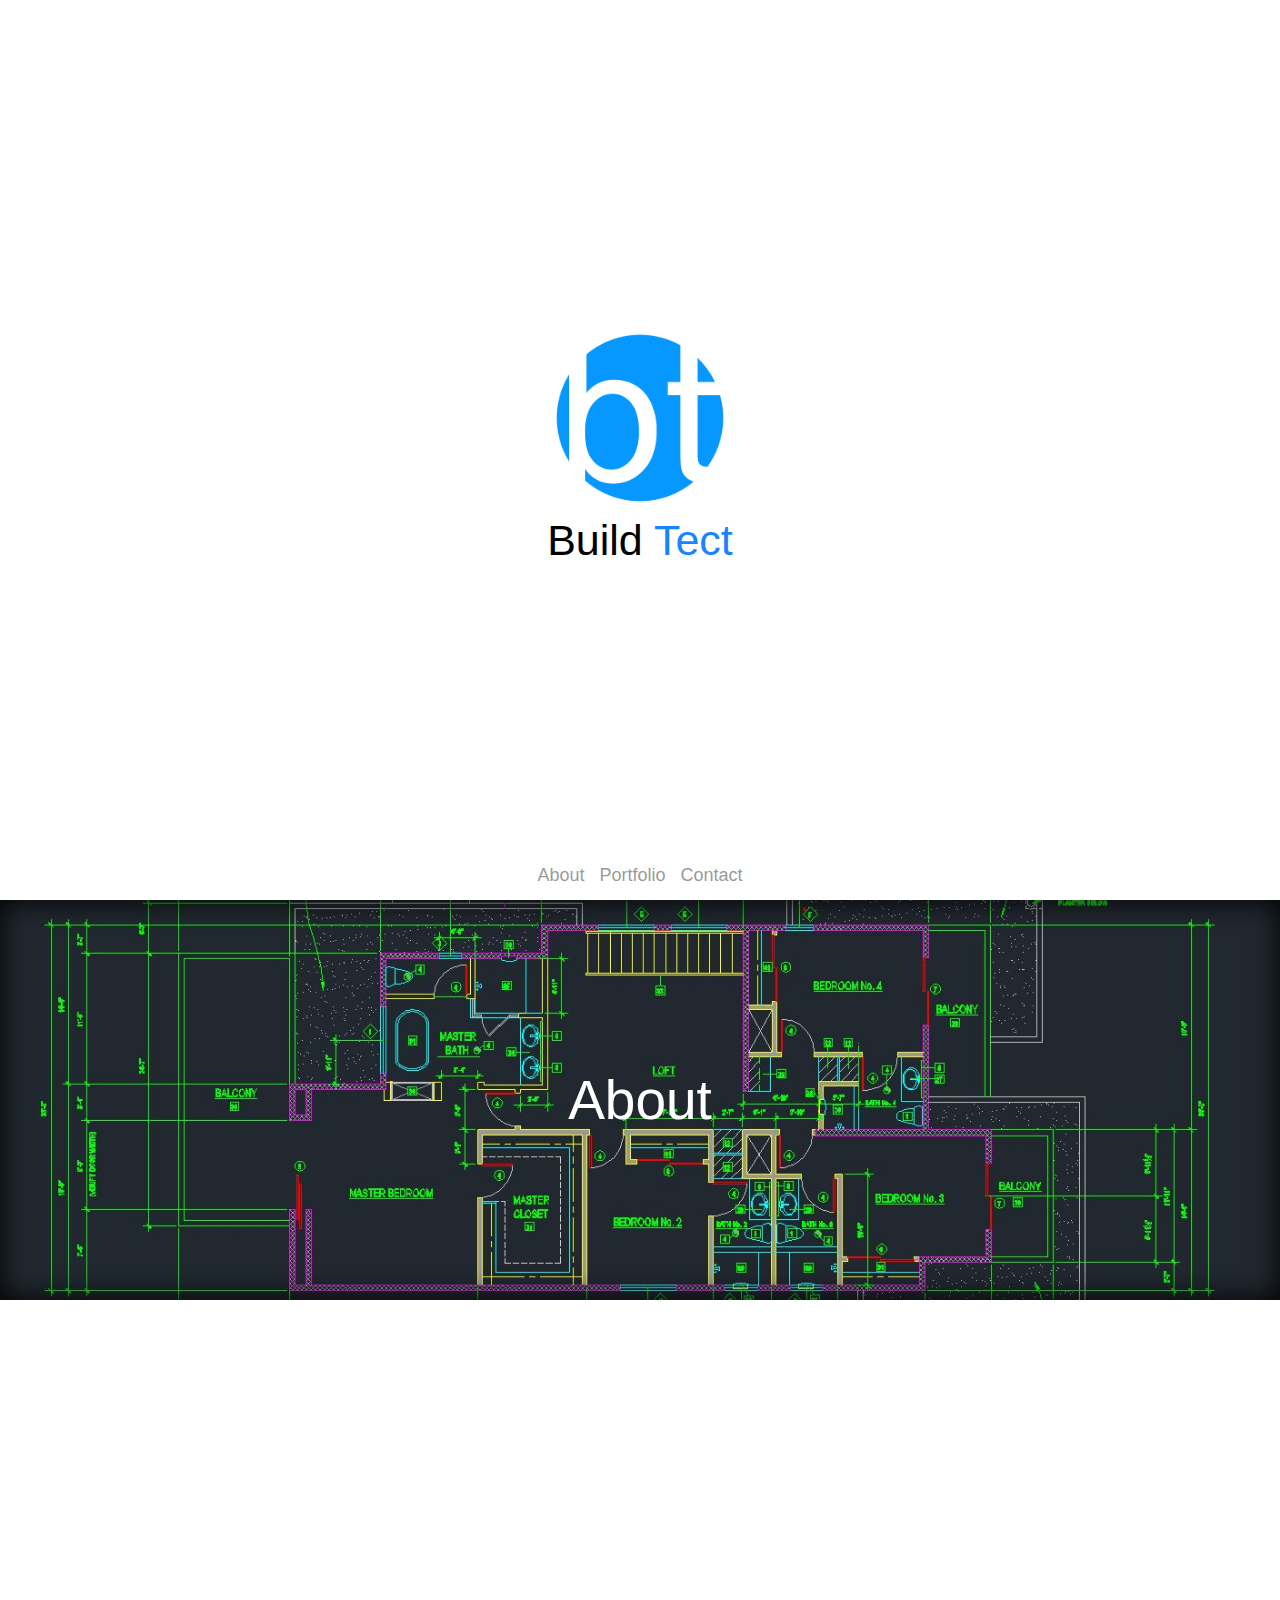
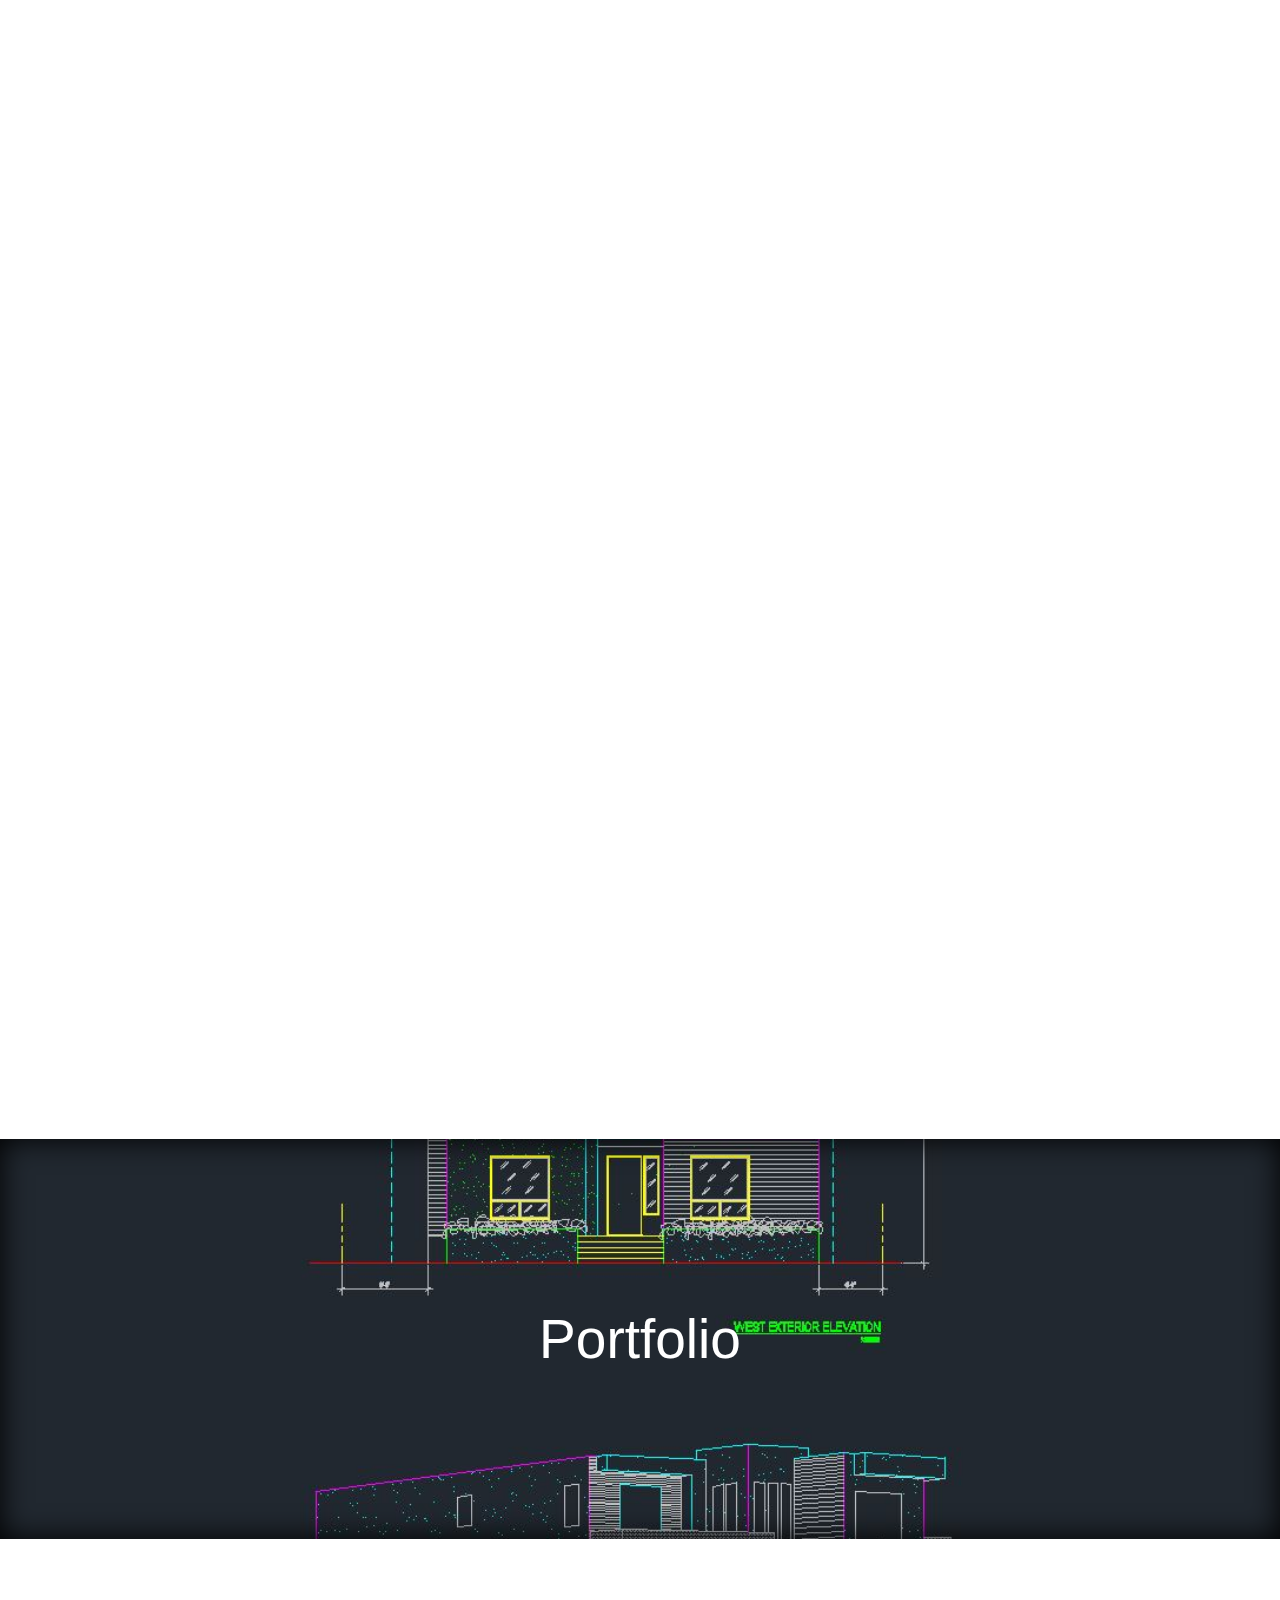
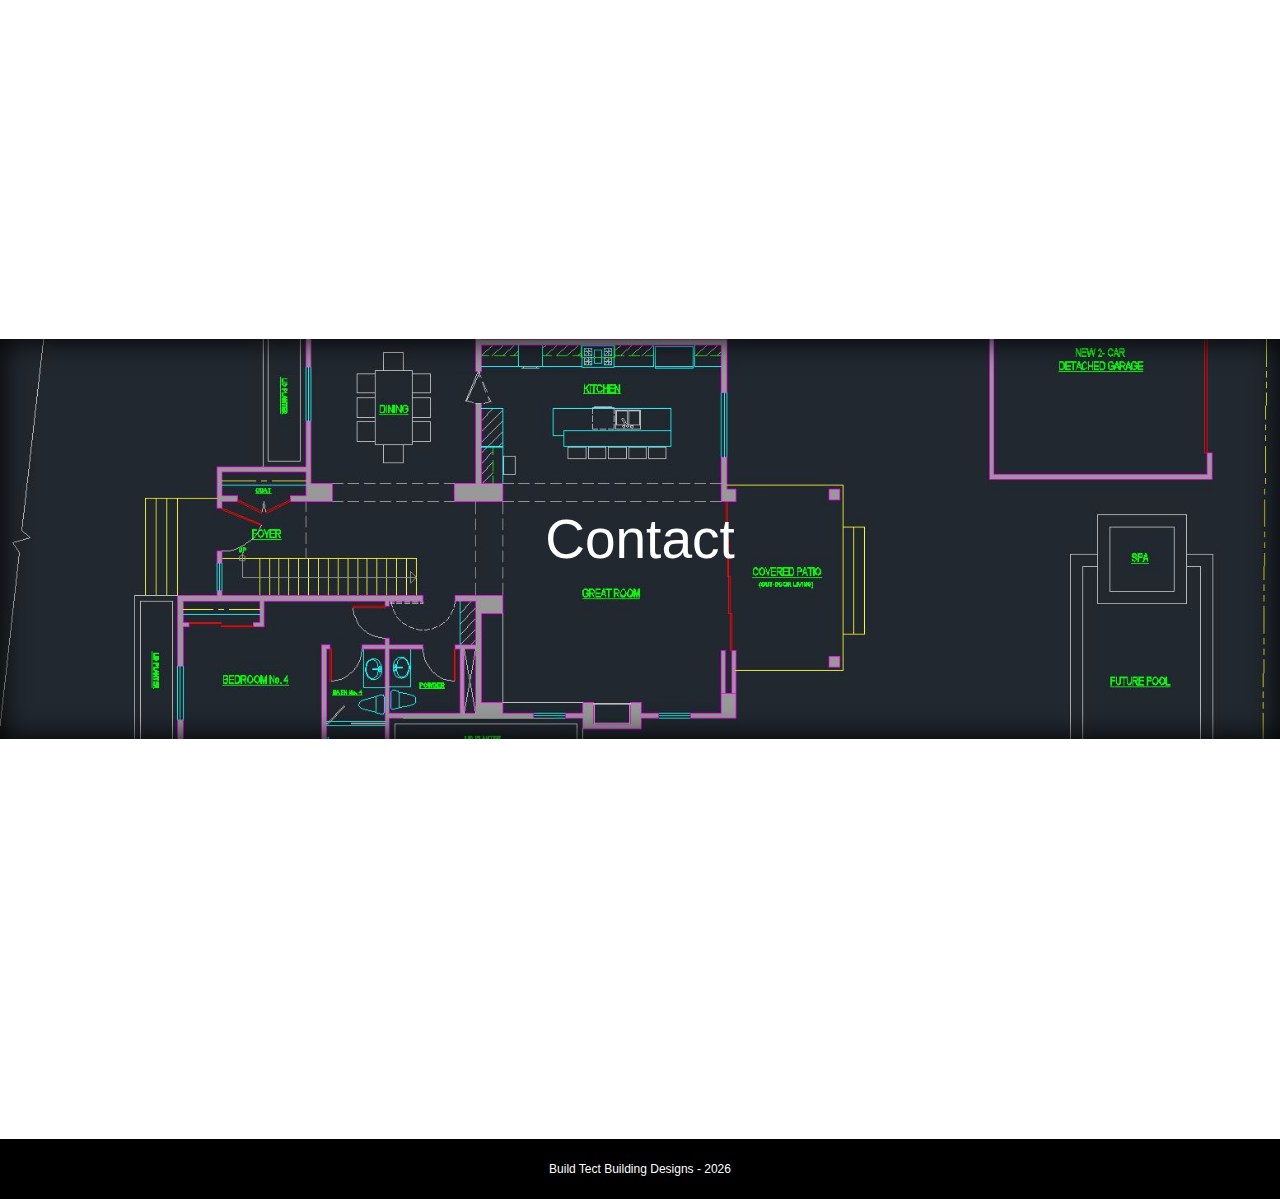
==== index.html @ 12bba921 "Added AOS library to project" ====
<!DOCTYPE html>
<html>
<head>
	<title>Build Tect Building Designs</title>
	<meta name="viewport" content="width=device-width, initial-scale=1">
	<link href="https://unpkg.com/aos@2.3.1/dist/aos.css" rel="stylesheet">
	<link rel="stylesheet" href="https://www.w3schools.com/w3css/4/w3.css">
	<link rel="stylesheet" type="text/css" href="styles/index.css">
	<link rel="shortcut icon" href="img/Logo.png">
	<script src="https://ajax.googleapis.com/ajax/libs/jquery/3.4.1/jquery.min.js"></script>
	<script src="https://kit.fontawesome.com/dacea39428.js" crossorigin="anonymous"></script>
	
	<script type="text/javascript" src="scripts/navscript.js"></script>
	<script type="text/javascript" src="scripts/about-image.js"></script>
</head>
<body ontouchmove >
	<!-- Overlays -->
	<div class="full-img-overlay">
		<div class="full-img-overlay-cont">
			<div class="full-img-overlay-button button-usable" id="overlay-button-prev">
				<i class="fa fa-angle-left"></i>
			</div>
			<div class="full-img-overlay-img-cont" data-aos="fade-down">
				<img class="full-img-overlay-img" src="" >
			</div>
			<div class="full-img-overlay-button button-usable" id="overlay-button-next">
				<i class="fa fa-angle-right"></i>
			</div>
		</div>
		
	</div>

	<!-- Main Markup -->
	<nav class="navi-main" style="display: none">
		<div class="navi-cont">
			<ul>
				<li class="navi-logo white-logo">
					<a href="#">
						<img src="img/Logo.png">
					</a>
				</li>
				<li class="navi-item navi-bars white-text">
					<i class="fa fa-bars"></i>
				</li>
				<div class="navi-item-drop-content background-black">
					<!--<li class="navi-item navi-item-drop navi-search">
						<form class="navi-search-form black-border">
							<button type="submit" class="navi-search-button black-text">
								<i class="fa fa-search"></i>
							</button>
							<input placeholder="Search" class="navi-search-input black-text" type="text" name="">
						</form>
					</li>-->
					<li class="navi-item white-text navi-item-drop">
						<a href="#contact">Contact</a>
					</li>
					<li class="navi-item white-text navi-item-drop">
						<a href="#portfolio">Portfolio</a>
					</li>
					<li class="navi-item white-text navi-item-drop">
						<a href="#about">About</a>
					</li>
				</div>
			</ul>
		</div>
	</nav>
	<div class="main-sect" id="welcome">
		<div class="main-sect-cont" id="welcome-cont">
			<div class="welcome-top"></div>
			<div class="welcome-logo">
				<img class="welcome-logo-img" src="img/Logo.png">
				<h1>
					Build <span class="tect-blue">Tect</span>
				</h1>
				<h1 id="test-orientation">

				</h1>
				<!--<h6>Building Designs</h6>-->
			</div>
			<div class="welcome-nav">
				<ul class="welcome-nav-list">
					<li class="welcome-nav-li">
						<a href="#about">About</a>
					</li>
					<li class="welcome-nav-li">
						<a href="#portfolio">Portfolio</a>
					</li>
					<li class="welcome-nav-li">
						<a href="#contact">Contact</a>
					</li>
				</ul>
				<a href="#about">
					<i class="welcome-nav-i fa fa-angle-down"></i>
				</a>
			</div>
		</div>
	</div>
	<div class="main-sect" id="about">
		<div class="parallax-content" id="about-parallax">
			<div class="overlay-div"><!-- blank div --></div>
			<h1 class="parallax-header">
				<a href="#main-sect-about">About</a>
			</h1>
		</div>
		<div class="main-sect-cont" id="main-sect-about">
			<div class="sect-short" id="about-short">
				<div class="sect-title" id="about-us" data-aos="fade-up">
					<h1>What is <span class="tect-blue">Build Tect</span>?</h1>
				</div>
				<p class="sect-description about-us-desc" id="about-what" data-aos="fade-up">
					Build Tect Building Designs is a design firm based in the San Fernando Valley that aims to serve the design and planning needs of contractors, developers, and owners. We pride ourselves on the reputation we have built with our clients through our years in business for our excellence in service, quick turn-around, and our abliity to help clients solve difficult design problems.
				</p>
				<div class="sect-short-cont" id="about-images">
					<div class="sect-short-img-cont" id="about-img-1" data-aos="fade-up">
						<div class="img-cont-overlay" >
							<div class="img-cont-overlay-button" >
								<i class="fas fa-expand"></i>
							</div>
						</div>
					</div>
					<div class="sect-short-img-cont" id="about-img-2" data-aos="fade-up">
						<div class="img-cont-overlay" >
							<div class="img-cont-overlay-button" >
								<i class="fas fa-expand"></i>
							</div>
						</div>
					</div>
					<div class="sect-short-img-cont" id="about-img-3" data-aos="fade-up">
						<div class="img-cont-overlay" >
							<div class="img-cont-overlay-button" >
								<i class="fas fa-expand"></i>
							</div>
						</div>
					</div>
				</div>
				<div class="learn-more" data-aos="fade-up">
					<a href="" onclick="" >
						<span class="learn-more-text">Learn More</span> 
						<span class="learn-more-bar"><i class="fa fa-angle-right"></i></span>
					</a> 
				</div>
				<div class="sect-title" id="about-offer" data-aos="fade-up">
					<h1>What Do We <span class="tect-blue">Offer</span>?</h1>
				</div>
				<p class="sect-description about-us-desc" id="what-is-desc" data-aos="fade-up">
					At Build Tect, we specialize in providing plans for custom homes, remodels, additions, commercial remodels, and tenant improvements. Our team consists of experienced industry professionals who believe in a hands-on approach to every project, ensuring each client recieves the individual attention they deserve. As a team we produce successful designs that are creative and financially feasible. 
				</p>
				<div class="learn-more" data-aos="fade-up">
					<a href="">
						<span class="learn-more-text">Learn More</span> 
						<span class="learn-more-bar"><i class="fa fa-angle-right"></i></span>
					</a> 
				</div>
			</div>
		</div>
	</div>
	<div class="main-sect" id="portfolio">
		<div class="parallax-content" id="portfolio-parallax">
			<div class="overlay-div"><!-- blank div --></div>
			<h1 class="parallax-header">
				<a href="#main-sect-portfolio">Portfolio</a>
			</h1>
		</div>
		<div class="main-sect-cont" id="main-sect-portfolio">

		</div>
	</div>
	<div class="main-sect" id="contact">
		<div class="parallax-content" id="contact-parallax">
			<div class="overlay-div"><!-- blank div --></div>
			<h1 class="parallax-header">
				<a href="#main-sect-contact">Contact</a>
			</h1>
		</div>
		<div class="main-sect-cont" id="main-sect-contact">
			
		</div>
	</div>
	<footer>
		<h6>Build Tect Building Designs - <span class="footer-year"></span></h6>
	</footer>
	<script src="https://unpkg.com/aos@2.3.1/dist/aos.js"></script>
	<script>
  		AOS.init();
	</script>
</body>
</html>
---- styles/index.css ----
html, body{
	padding: 0;
	margin: 0;
	font-family: sans-serif;
	font-weight: 100;
	scroll-behavior: smooth;
}

a{
	text-decoration: none;
}

/* Navigation */

.navi-main{
	width: 100%;
	padding: 0;
	margin: 0;
	display: flex;
	background-color: black;
	justify-content: center;
	position: fixed;
	z-index: 100;
}

.navi-cont{
	width: 100%;
	max-width: 1600px;
}

.navi-cont ul{
	margin: 0;
	padding: 0 30px;
	list-style: none;
	font-size: 18px;

}

.navi-logo{
	float: left;
}

.navi-logo a img{
	width: 40px;
	height: auto;
	padding: 8px 0px;
}

.navi-item{
	padding: 15px 10px;
	transition: color .2s;
}

.navi-item-drop-content .navi-item-drop{
	display: inline-block;
	float: right;
}

.navi-bars{
	display: none;
}

.navi-search{
	padding: 15px 10px;
}

.navi-search-form{
	padding: 0;
	margin: -7px 0;
	font-weight: 500;
	display: flex;
}

.navi-search-button, .navi-search-input{
	border-style: none;
	background-color: transparent;
}

.navi-search-button:hover{
	color: #1885ff;
}

.navi-search-input{
	padding: 3px;
	margin: 3px;
}


/*for nav scroll*/
.navi-main-scroll{
	background-color: white;
	top: 0;
}

.background-white{
	background-color: white;
}

.background-black{
	background-color: black;
}

.white-text{
	color: white;
	-webkit-transition: color .2s;
	-o-transition: color .2s;
	transition: color .2s; 
}

.black-text{
	color: black;
	-webkit-transition: color .2s;
	-o-transition: color .2s;
	transition: color .2s; 
}

.white-logo{
	filter: brightness(0) grayscale(1) saturate(0) invert(1);
	transition: filter .2s;
}

.black-logo{
	filter: brightness(0) grayscale(1) saturate(0);
	transition: filter .2s;
}

.white-logo:hover, .black-logo:hover{
	filter: none;
}

.white-border{
	border: 1px solid white;
}

.black-border{
	border-bottom: 1px solid black;
}

.white-text:hover a{
	color: #1885ff;
}

/* Paralax */

.parallax-content{
	position: relative;
	display: flex;
	width: 100%;
	height: 400px;
	text-align: center;
	background-origin: content-box;
	background-size: cover;
	background-repeat: no-repeat;
	background-attachment: fixed;
	background-position: center;
	box-shadow: inset 0 0 30px;
}

.parallax-header{
	margin: auto;
	color: white;
	font-size: 55px;
	z-index: 2;
	width: 100vw;
}

#about-parallax{
	background-image: url(../img/Work1.JPG);
}

#portfolio-parallax{
	background-image: url(../img/Work2.JPG);
}

#contact-parallax{
	background-image: url(../img/Work3.JPG);
}

/* Main Sections */

.main-sect{
	padding: 0;
	margin: 0;
	width: 100%;
	display: flex;
	justify-content: center;
}

.main-sect-cont{
	width: 100%;
	max-width: 1600px;
	justify-content: center;
}

#welcome{
	max-height: 100%;
	min-height: 100vh;
}

#welcome-cont{
	display: flex;
	justify-content: space-between;
	align-items: center;
	text-align: center;
	flex-direction: column;
	width: 400px;
}

.welcome-top-pad{
	height: 50px;
}

.welcome-logo h1{
	margin: 0;
	font-size: 72px;
}

.welcome-logo h6{
	margin: 0;
	padding: 0;
	font-size: 20px;
}

.welcome-logo-img{
	margin: 0;
	width: 75%;
	transition: transform .2s;
}

.welcome-logo-img:hover{
	transform: scale(1.01);
}

.welcome-top{
	min-height: 100px; 
	width: 100%;
}

.welcome-nav{
	display: flex;
	justify-content: center;
	align-items: center;
	flex-direction: column;
	min-height: 100px; 
	width: 100%;
	opacity: .4;
	transition: opacity .2s;
}

.welcome-nav:hover{
	opacity: 1;
}

.welcome-nav-list{
	list-style: none;
	padding: 0;
	margin: 0;
	font-size: 18px;
}

.welcome-nav-li{
	display: inline-block;
	padding: 5px 5px;
	transition: color .2s;
}

.welcome-nav-li:hover{
	color: #1885ff;
}

.welcome-nav-i{
	font-size: 25px;
	transition: color .2s;
}

.welcome-nav-i:hover{
	color: #1885ff;
}

/* Misc */

.tect-blue{
	color: #1885ff;
}

.title-underline{
	border-bottom: 3px solid #1885ff;
	padding: 0 5px
}

#about{
	flex-direction: column;
	align-items: center;
	justify-content: center;
}

#main-sect-about{
	height: 100%;
	display: flex;
	text-align: center;
}

#about{
	flex-direction: column;
}

.sect-short{
	height: 100%;
}


.sect-title h1{
	font-size: 45px;
	
}

#about-short{
	padding: 100px;
	display: flex;
	flex-direction: column;
	justify-content: space-around;
}

#about-offer{
	margin: 100px 0px 0px 0px;
}

.sect-description{
	padding: 0;
	margin: 10px;
	font-size: 20px;
}

.about-us-desc{
	margin: 50px 10px;
}

.sect-short-cont{
	width: 100%;
	padding: 0; 
}

#about-images{
	display: flex;
	flex-direction: row;
	justify-content: space-around;
	margin: 0px 0px 50px 0px;
}

#about-img-1{
	background: url(../img/stock1.jpg) no-repeat center; 
	background-size: cover;
}

#about-img-2{
	background: url(../img/stock2.jpg) no-repeat center; 
	background-size: cover;
}

#about-img-3{
	background: url(../img/stock3.jpg) no-repeat center; 
	background-size: cover;
}

.sect-short-img-cont{
	height: 400px;
	width: 400px;
	margin: 10px;
	background-color: #1885ff;
}

.img-cont-overlay{
	display: flex;
	align-items: flex-end;
	justify-content: flex-end;
	width: 100%;
	height: 100%;
	opacity: 0;
	background-color: rgba(0,0,0,.5);
	transition: opacity .2s;
}

.img-cont-overlay-button{
	display: flex;
	color: black;
	width: 40px;
	height: 40px;
	margin: 10px;
	justify-content: center;
	align-items: center;
	font-size: 20px;
	background-color: white;
	border-radius: 100%;
	transition: transform .2s;
}

.img-cont-overlay-button i{
	transition: color .2s;
}

.img-cont-overlay-button:hover{
	box-shadow: 0 0 5px;
	transform: scale(1.2);
	cursor: pointer;
}

.img-cont-overlay-button:hover i{
	color: #1885ff;
}

.overlay-text{
	padding: 0;
	margin: 0;
}

.sect-short-img-cont:hover .img-cont-overlay{
	opacity: 1;
}

.learn-more{
	color: rgba(0, 0, 0, .4);
	padding: 10px;
	margin: 10px;
	font-size: 18px;
	transition: color .2s;
}

.learn-more-text{
	display: inline-block;
	transform: translateX(11px);
	transition: transform .2s;
}

.learn-more-bar{
	visibility: hidden;
	display: inline-block;
	transition: transform .2s;
}

.learn-more:hover{
	color: rgba(0, 0, 0, 1);
}

.learn-more a{
	transition: color .2s;
}

.learn-more a:hover{
	color: #1885ff;
}

.learn-more a:hover .learn-more-text{
	transform: translateX(-4px);
}

.learn-more a:hover .learn-more-bar{
	visibility: visible;
	transform: translateX(1px);
}


#main-sect-portfolio{
	height: 400px;
}

#portfolio{
	flex-direction: column;
}


#main-sect-contact{
	height: 400px;
}

#contact{
	flex-direction: column;
}

.full-img-overlay{
	position: fixed;
	display: none;
	width: 100vw;
	height: 100vh;
	z-index: 10000;
	background-color: rgba(0,0,0,.8);
}

.full-img-overlay-cont{
	display: flex;
	align-items: center;
	justify-content: space-between;
	flex: 0 1 100%;
}

.full-img-overlay-button{
	display: flex;
	color: black;
	width: 40px;
	height: 40px;
	margin: 10px;
	justify-content: center;
	align-items: center;
	font-size: 20px;
	background-color: white;
	border-radius: 100%;
	transition: transform .2s;
}

.button-usable{
	visibility: visible;
}

.button-usable:hover{
	box-shadow: 0 0 5px;
	transform: scale(1.2);
	cursor: pointer;
}

.button-usable:hover i{
	color: #1885ff;
}

.button-unusable{
	visibility: hidden;
}

#overlay-button-prev{
	flex: 0 0 40px;
}


#overlay-button-next{
	flex: 0 0 40px;
}

.full-img-overlay-img-cont{
	display: flex;
	justify-content: center;
	align-items: center;
	flex: 0 1 70%;
}

.full-img-overlay-img{
	max-height: 100%;
	max-width: 100%;
}

[data-aos="learn-more-fade-up"] {
	opacity: 0;
	transform: translateY(75px);
	transition-property: transform, opacity;
}

[data-aos="learn-more-fade-up"].aos-animate {
	transform: translateY(0px);
	opacity: .4;
}

footer{
	width: 100%;
	height: 60px;
	position: relative;
	display: flex;
	background-color: black;
}
footer h6{
	font-size: 12px;
	padding: 0;
	margin: auto;
	text-align: center;
	color: white;
}

@media only screen and (max-width: 1600px){
	.sect-short-img-cont{
		height: 25vw;
		width: 25vw;
	}
}

@media only screen and (max-width: 1000px){
	#about-images{
		justify-content: space-around;
		flex-wrap: wrap;
	}

	.sect-short-img-cont{
		height: 37vw;
		width: 37vw;
	}

	.navi-item-drop-content{
		top: 55px;
		position: absolute;
		left: 0;
		right: 0;
		padding: 0 30px;
		display: flex;
		height: 0;
		flex-direction: column-reverse;
		transition: height .2s ease-in;
		overflow: hidden;
		z-index: 1;
	}

	.navi-item-drop{
		text-align: center;
	}

	.navi-bars{
		display: block;
		float: right;
	}

	.navi-bars:hover{
		color: #1885ff;
	}

	.navi-bars:hover + .navi-item-drop-content, .navi-item-drop-content:hover{
		height: 300%;
	}

	.navi-search-form{
		padding: 0;
		margin: 0;
		width: 100%;
		display: flex;
	}

	.navi-search-button{
		width: 5%;
	}

	.navi-search-input{
		width: 95%;
	}
	#about-short{
		padding: 100px 50px;
	}
}

@media only screen and (max-width: 900px){
	.title-underline{
		border-bottom: 2px solid #1885ff;
		padding: 0 5px
	}

	.sect-title h1{
		font-size: 40px;
	}

}

@media only screen and (max-width: 700px){
	.navi-search-button{
		width: 10%;
	}

	.navi-search-input{
		width: 90%;
	}

	#about-images{
		flex-direction: column;
		justify-content: center;
		align-items: center;
	}

	.sect-short-img-cont{
		height: 57vw;
		width: 57vw;
	}
}


@media only screen and (max-width: 400px){
	.navi-search-button{
		width: 20%;
	}

	.navi-search-input{
		width: 80%;
	}

	.welcome-logo h1{
		font-size: 18vw;
	}

	.sect-title h1{
		font-size: 30px;
	}

	.sect-description{
		font-size: 18px;
	}
}



/* For mobile */

@media only screen and (max-device-width: 1366px) and (orientation: landscape){
	.parallax-content{
		background-attachment: unset !important;
	}

	#welcome{
		min-height: 100%;
		height: 100vh;
	}

	#welcome-cont{
		width: 100%;
		height: 100%;
	}

	.welcome-logo-img{
		width: 20%;
	}

	.welcome-logo h1{
		font-size: 43px;
	}

	.welcome-top{
		min-height: 50px; 
		width: 100%;
	}

	.welcome-nav{
		min-height: 50px; 
		width: 100%;
	}

	.welcome-nav-i{
		display: none;
	}
}


@media only screen and (max-device-width: 1024px) and (orientation: portrait){
	.parallax-content{
		background-attachment: unset !important;
	}

	#welcome{
		min-height: 100%;
		height: 100vh;
	}

	#welcome-cont{
		width: 100%;
		height: 100%;
	}

	.welcome-logo-img{
		width: 45%;
	}

	.welcome-logo h1{
		font-size: 43px;
	}

	.welcome-top{
		min-height: 50px; 
		width: 100%;
	}

	.welcome-nav{
		min-height: 50px; 
		width: 100%;
	}

	.welcome-nav-i{
		display: none;
	}
}

@media only screen and (max-device-width: 1000px) and (orientation: portrait){
}

@media only screen and (max-device-width: 1000px) and (orientation: landscape){
}
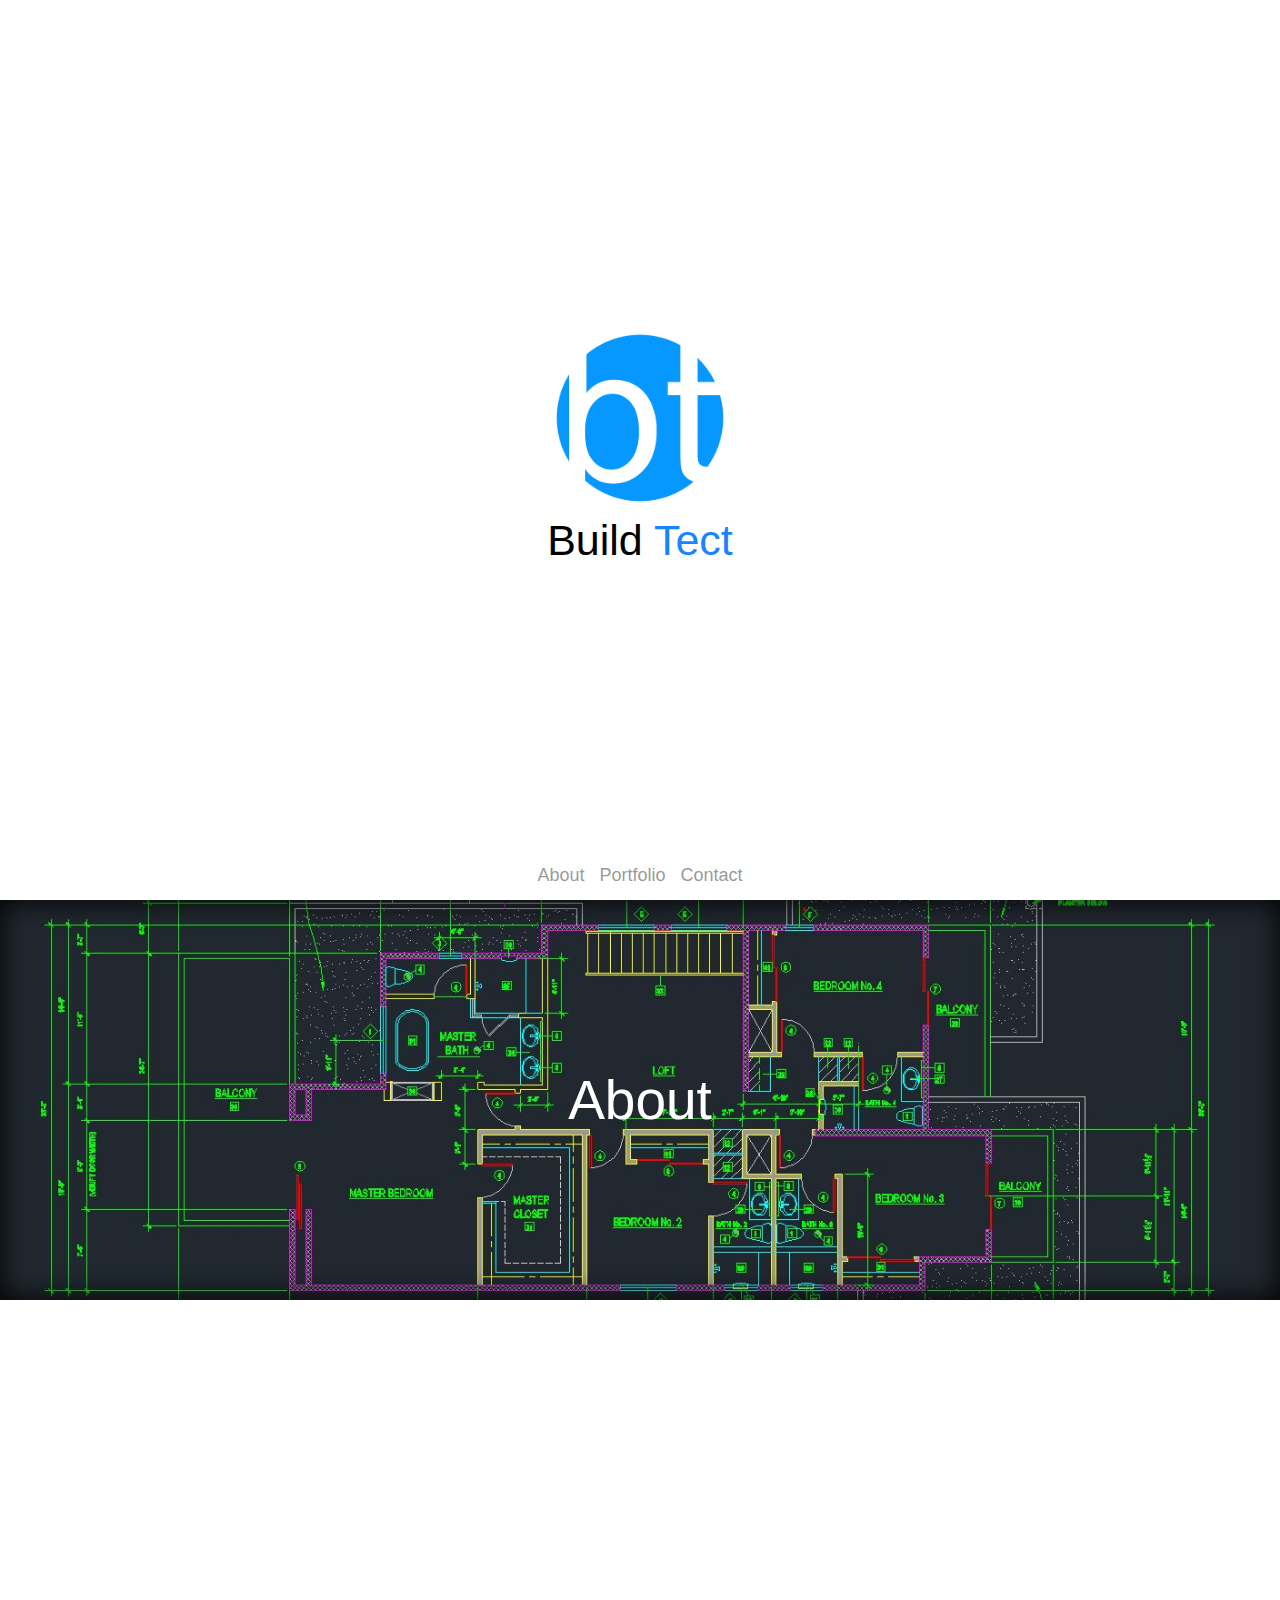
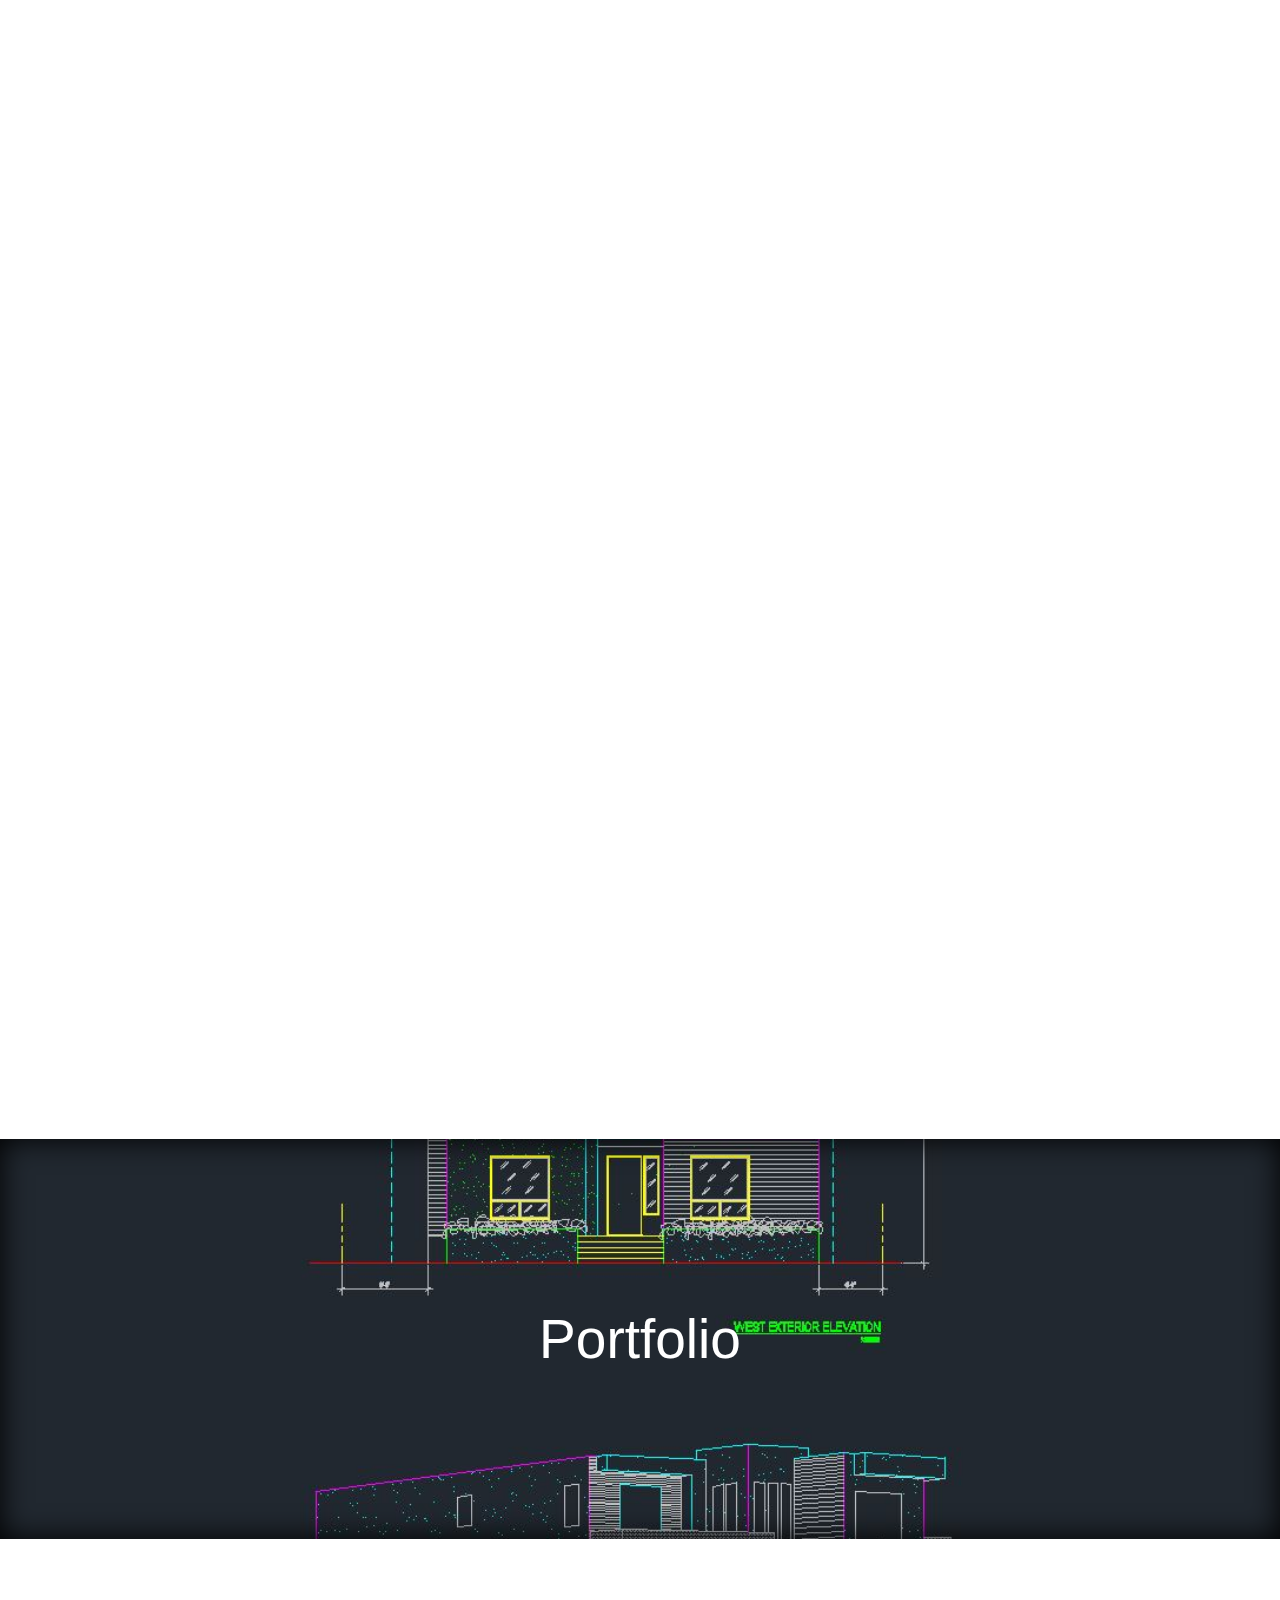
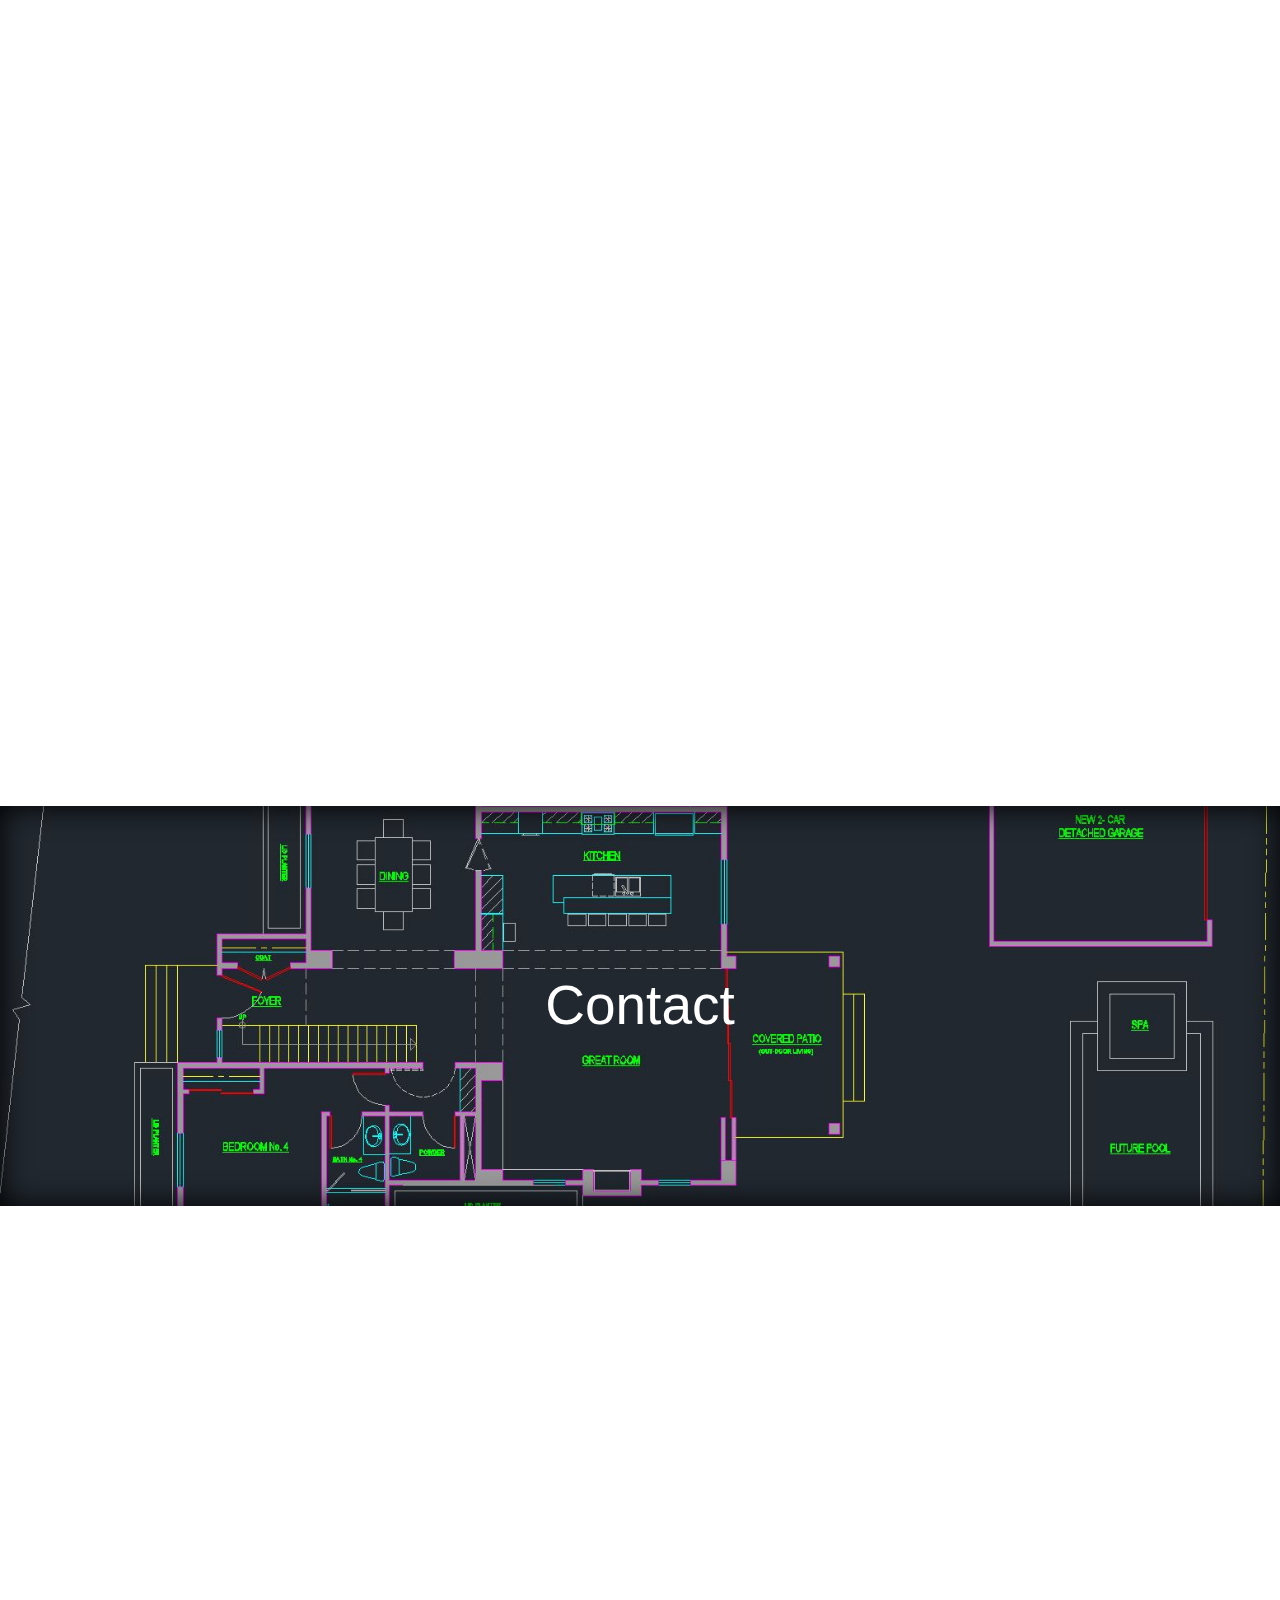
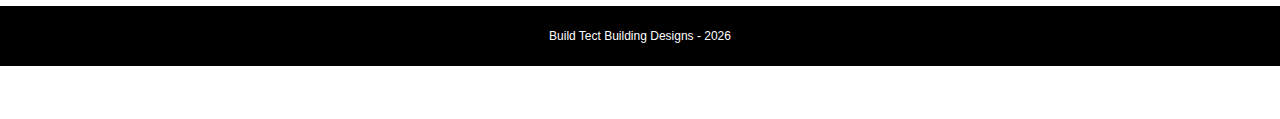
==== commit f2320945: "Added Cards to Portfolio Section" ====
--- a/index.html
+++ b/index.html
@@ -9,7 +9,7 @@
 	<link rel="shortcut icon" href="img/Logo.png">
 	<script src="https://ajax.googleapis.com/ajax/libs/jquery/3.4.1/jquery.min.js"></script>
 	<script src="https://kit.fontawesome.com/dacea39428.js" crossorigin="anonymous"></script>
-	
+	<script type="text/javascript" src="scripts/homepage.js"></script>
 	<script type="text/javascript" src="scripts/navscript.js"></script>
 	<script type="text/javascript" src="scripts/about-image.js"></script>
 </head>
@@ -64,6 +64,9 @@
 			</ul>
 		</div>
 	</nav>
+
+	<!-- Welcome Section -->
+
 	<div class="main-sect" id="welcome">
 		<div class="main-sect-cont" id="welcome-cont">
 			<div class="welcome-top"></div>
@@ -72,9 +75,6 @@
 				<h1>
 					Build <span class="tect-blue">Tect</span>
 				</h1>
-				<h1 id="test-orientation">
-
-				</h1>
 				<!--<h6>Building Designs</h6>-->
 			</div>
 			<div class="welcome-nav">
@@ -95,6 +95,9 @@
 			</div>
 		</div>
 	</div>
+
+	<!-- About Section -->
+
 	<div class="main-sect" id="about">
 		<div class="parallax-content" id="about-parallax">
 			<div class="overlay-div"><!-- blank div --></div>
@@ -111,24 +114,30 @@
 					Build Tect Building Designs is a design firm based in the San Fernando Valley that aims to serve the design and planning needs of contractors, developers, and owners. We pride ourselves on the reputation we have built with our clients through our years in business for our excellence in service, quick turn-around, and our abliity to help clients solve difficult design problems.
 				</p>
 				<div class="sect-short-cont" id="about-images">
-					<div class="sect-short-img-cont" id="about-img-1" data-aos="fade-up">
-						<div class="img-cont-overlay" >
-							<div class="img-cont-overlay-button" >
-								<i class="fas fa-expand"></i>
-							</div>
-						</div>
-					</div>
-					<div class="sect-short-img-cont" id="about-img-2" data-aos="fade-up">
-						<div class="img-cont-overlay" >
-							<div class="img-cont-overlay-button" >
-								<i class="fas fa-expand"></i>
-							</div>
-						</div>
-					</div>
-					<div class="sect-short-img-cont" id="about-img-3" data-aos="fade-up">
-						<div class="img-cont-overlay" >
-							<div class="img-cont-overlay-button" >
-								<i class="fas fa-expand"></i>
+					<div class="sect-short-img-cont-main" data-aos="fade-up">
+						<div class="sect-short-img-cont" id="about-img-1" >
+							<div class="img-cont-overlay" >
+								<div class="img-cont-overlay-button" >
+									<i class="fas fa-expand"></i>
+								</div>
+							</div>
+						</div>
+					</div>
+					<div class="sect-short-img-cont-main" data-aos="fade-up">
+						<div class="sect-short-img-cont" id="about-img-2">
+							<div class="img-cont-overlay" >
+								<div class="img-cont-overlay-button" >
+									<i class="fas fa-expand"></i>
+								</div>
+							</div>
+						</div>
+					</div>
+					<div class="sect-short-img-cont-main" data-aos="fade-up">
+						<div class="sect-short-img-cont" id="about-img-3">
+							<div class="img-cont-overlay" >
+								<div class="img-cont-overlay-button" >
+									<i class="fas fa-expand"></i>
+								</div>
 							</div>
 						</div>
 					</div>
@@ -154,6 +163,9 @@
 			</div>
 		</div>
 	</div>
+
+	<!-- Portfolio Section -->
+
 	<div class="main-sect" id="portfolio">
 		<div class="parallax-content" id="portfolio-parallax">
 			<div class="overlay-div"><!-- blank div --></div>
@@ -162,9 +174,52 @@
 			</h1>
 		</div>
 		<div class="main-sect-cont" id="main-sect-portfolio">
-
-		</div>
-	</div>
+			<div class="sect-short" id="portfolio-short">
+				<div class="portfolio-col-cont" data-aos="fade-up">
+					<div class="portfolio-col-cont-main">
+						<div class="col-cont-main-items">
+							<h1>All</h1>
+							<div class="learn-more" id="learn-more-port-col">
+								<a href="">
+									<span class="learn-more-text" id="learn-more-port-text">See Projects</span> 
+									<span class="learn-more-bar" id="learn-more-port-bar"><i class="fa fa-angle-right"></i></span>
+								</a> 
+							</div>
+						</div>
+					</div>
+				</div>
+				<div class="portfolio-col-cont" data-aos="fade-up">
+					<div class="portfolio-col-cont-main">
+						<div class="col-cont-main-items">
+							<h1>Residential</h1>
+							<div class="learn-more" id="learn-more-port-col">
+								<a href="">
+									<span class="learn-more-text" id="learn-more-port-text">See Projects</span> 
+									<span class="learn-more-bar" id="learn-more-port-bar"><i class="fa fa-angle-right"></i></span>
+								</a> 
+							</div>
+						</div>
+					</div>
+				</div>
+				<div class="portfolio-col-cont" data-aos="fade-up">
+					<div class="portfolio-col-cont-main">
+						<div class="col-cont-main-items">
+							<h1>Commercial</h1>
+							<div class="learn-more" id="learn-more-port-col">
+								<a href="">
+									<span class="learn-more-text" id="learn-more-port-text">See Projects</span> 
+									<span class="learn-more-bar" id="learn-more-port-bar"><i class="fa fa-angle-right"></i></span>
+								</a> 
+							</div>
+						</div>
+					</div>
+				</div>
+			</div>
+		</div>
+	</div>
+
+	<!-- Contact Section -->
+
 	<div class="main-sect" id="contact">
 		<div class="parallax-content" id="contact-parallax">
 			<div class="overlay-div"><!-- blank div --></div>
@@ -173,12 +228,18 @@
 			</h1>
 		</div>
 		<div class="main-sect-cont" id="main-sect-contact">
-			
-		</div>
-	</div>
+
+		</div>
+	</div>
+
+	<!-- Footer  -->
+
 	<footer>
 		<h6>Build Tect Building Designs - <span class="footer-year"></span></h6>
 	</footer>
+	
+	<!-- Misc -->
+
 	<script src="https://unpkg.com/aos@2.3.1/dist/aos.js"></script>
 	<script>
   		AOS.init();
--- a/styles/index.css
+++ b/styles/index.css
@@ -9,6 +9,21 @@
 
 a{
 	text-decoration: none;
+}
+
+footer{
+	width: 100%;
+	height: 60px;
+	position: relative;
+	display: flex;
+	background-color: black;
+}
+footer h6{
+	font-size: 12px;
+	padding: 0;
+	margin: auto;
+	text-align: center;
+	color: white;
 }
 
 /* Navigation */
@@ -179,151 +194,13 @@
 
 /* Main Sections */
 
-.main-sect{
-	padding: 0;
-	margin: 0;
-	width: 100%;
-	display: flex;
-	justify-content: center;
-}
-
-.main-sect-cont{
-	width: 100%;
-	max-width: 1600px;
-	justify-content: center;
-}
-
-#welcome{
-	max-height: 100%;
-	min-height: 100vh;
-}
-
-#welcome-cont{
-	display: flex;
-	justify-content: space-between;
-	align-items: center;
-	text-align: center;
-	flex-direction: column;
-	width: 400px;
-}
-
-.welcome-top-pad{
-	height: 50px;
-}
-
-.welcome-logo h1{
-	margin: 0;
-	font-size: 72px;
-}
-
-.welcome-logo h6{
-	margin: 0;
-	padding: 0;
-	font-size: 20px;
-}
-
-.welcome-logo-img{
-	margin: 0;
-	width: 75%;
-	transition: transform .2s;
-}
-
-.welcome-logo-img:hover{
-	transform: scale(1.01);
-}
-
-.welcome-top{
-	min-height: 100px; 
-	width: 100%;
-}
-
-.welcome-nav{
-	display: flex;
-	justify-content: center;
-	align-items: center;
-	flex-direction: column;
-	min-height: 100px; 
-	width: 100%;
-	opacity: .4;
-	transition: opacity .2s;
-}
-
-.welcome-nav:hover{
-	opacity: 1;
-}
-
-.welcome-nav-list{
-	list-style: none;
-	padding: 0;
-	margin: 0;
-	font-size: 18px;
-}
-
-.welcome-nav-li{
-	display: inline-block;
-	padding: 5px 5px;
-	transition: color .2s;
-}
-
-.welcome-nav-li:hover{
-	color: #1885ff;
-}
-
-.welcome-nav-i{
-	font-size: 25px;
-	transition: color .2s;
-}
-
-.welcome-nav-i:hover{
-	color: #1885ff;
-}
-
-/* Misc */
-
-.tect-blue{
-	color: #1885ff;
-}
-
-.title-underline{
-	border-bottom: 3px solid #1885ff;
-	padding: 0 5px
-}
-
-#about{
-	flex-direction: column;
-	align-items: center;
-	justify-content: center;
-}
-
-#main-sect-about{
-	height: 100%;
-	display: flex;
-	text-align: center;
-}
-
-#about{
-	flex-direction: column;
-}
-
 .sect-short{
 	height: 100%;
 }
-
 
 .sect-title h1{
 	font-size: 45px;
 	
-}
-
-#about-short{
-	padding: 100px;
-	display: flex;
-	flex-direction: column;
-	justify-content: space-around;
-}
-
-#about-offer{
-	margin: 100px 0px 0px 0px;
 }
 
 .sect-description{
@@ -332,42 +209,22 @@
 	font-size: 20px;
 }
 
-.about-us-desc{
-	margin: 50px 10px;
-}
-
 .sect-short-cont{
 	width: 100%;
 	padding: 0; 
 }
 
-#about-images{
-	display: flex;
-	flex-direction: row;
-	justify-content: space-around;
-	margin: 0px 0px 50px 0px;
-}
-
-#about-img-1{
-	background: url(../img/stock1.jpg) no-repeat center; 
-	background-size: cover;
-}
-
-#about-img-2{
-	background: url(../img/stock2.jpg) no-repeat center; 
-	background-size: cover;
-}
-
-#about-img-3{
-	background: url(../img/stock3.jpg) no-repeat center; 
-	background-size: cover;
-}
-
-.sect-short-img-cont{
+.sect-short-img-cont-main{
 	height: 400px;
 	width: 400px;
 	margin: 10px;
-	background-color: #1885ff;
+}
+
+.sect-short-img-cont{
+	height: 100%;
+	width: 100%;
+	transition-property: transform, box-shadow;
+	transition:.2s;
 }
 
 .img-cont-overlay{
@@ -377,7 +234,6 @@
 	width: 100%;
 	height: 100%;
 	opacity: 0;
-	background-color: rgba(0,0,0,.5);
 	transition: opacity .2s;
 }
 
@@ -392,7 +248,8 @@
 	font-size: 20px;
 	background-color: white;
 	border-radius: 100%;
-	transition: transform .2s;
+	transition-property: transform, box-shadow;
+	transition:.2s;
 }
 
 .img-cont-overlay-button i{
@@ -416,6 +273,11 @@
 
 .sect-short-img-cont:hover .img-cont-overlay{
 	opacity: 1;
+}
+
+.sect-short-img-cont:hover{
+	transform: scale(1.02);
+	box-shadow: 0 0 10px;
 }
 
 .learn-more{
@@ -459,23 +321,272 @@
 	transform: translateX(1px);
 }
 
-
-#main-sect-portfolio{
-	height: 400px;
-}
+/* Welcome */
+
+.main-sect{
+	padding: 0;
+	margin: 0;
+	width: 100%;
+	display: flex;
+	justify-content: center;
+}
+
+.main-sect-cont{
+	width: 100%;
+	max-width: 1600px;
+	justify-content: center;
+}
+
+#welcome{
+	max-height: 100%;
+	min-height: 100vh;
+}
+
+#welcome-cont{
+	display: flex;
+	justify-content: space-between;
+	align-items: center;
+	text-align: center;
+	flex-direction: column;
+	width: 400px;
+}
+
+.welcome-top-pad{
+	height: 50px;
+}
+
+.welcome-logo h1{
+	margin: 0;
+	font-size: 72px;
+}
+
+.welcome-logo h6{
+	margin: 0;
+	padding: 0;
+	font-size: 20px;
+}
+
+.welcome-logo-img{
+	margin: 0;
+	width: 75%;
+	transition: transform .2s;
+}
+
+.welcome-logo-img:hover{
+	transform: scale(1.01);
+}
+
+.welcome-top{
+	min-height: 100px; 
+	width: 100%;
+}
+
+.welcome-nav{
+	display: flex;
+	justify-content: center;
+	align-items: center;
+	flex-direction: column;
+	min-height: 100px; 
+	width: 100%;
+	opacity: .4;
+	transition: opacity .2s;
+}
+
+.welcome-nav:hover{
+	opacity: 1;
+}
+
+.welcome-nav-list{
+	list-style: none;
+	padding: 0;
+	margin: 0;
+	font-size: 18px;
+}
+
+.welcome-nav-li{
+	display: inline-block;
+	padding: 5px 5px;
+	transition: color .2s;
+}
+
+.welcome-nav-li:hover{
+	color: #1885ff;
+}
+
+.welcome-nav-i{
+	font-size: 25px;
+	transition: color .2s;
+}
+
+.welcome-nav-i:hover{
+	color: #1885ff;
+}
+
+/* About */
+
+#about{
+	flex-direction: column;
+	align-items: center;
+	justify-content: center;
+}
+
+#main-sect-about{
+	height: 100%;
+	display: flex;
+	text-align: center;
+}
+
+
+#about-short{
+	padding: 100px;
+	display: flex;
+	flex-direction: column;
+	justify-content: space-around;
+}
+
+#about-offer{
+	margin: 100px 0px 0px 0px;
+}
+
+#about-short{
+	padding: 100px;
+	display: flex;
+	flex-direction: column;
+	justify-content: space-around;
+}
+
+#about-offer{
+	margin: 100px 0px 0px 0px;
+}
+
+.about-us-desc{
+	margin: 50px 10px;
+}
+
+#about-images{
+	display: flex;
+	flex-direction: row;
+	justify-content: space-around;
+	margin: 0px 0px 50px 0px;
+}
+
+#about-img-1{
+	background: url(../img/stock1.jpg) no-repeat center; 
+	background-size: cover;
+}
+
+#about-img-2{
+	background: url(../img/stock2.jpg) no-repeat center; 
+	background-size: cover;
+}
+
+#about-img-3{
+	background: url(../img/stock3.jpg) no-repeat center; 
+	background-size: cover;
+}
+
+/* Portfolio */
 
 #portfolio{
 	flex-direction: column;
-}
-
+	align-items: center;
+	justify-content: center;
+	height: 100%;
+}
+
+#main-sect-portfolio{
+	min-height: 400px;
+}
+
+#portfolio-short{
+	padding: 100px;
+	display: flex;
+	flex-direction: row;
+	justify-content: space-around;
+	align-items: center;
+}
+
+.portfolio-col-cont{
+	display: flex;
+	flex-direction: column;
+	justify-content: center;
+	align-items: center;
+	width: 400px;
+	height: 100%;
+	margin: 10px;
+}
+
+.portfolio-col-cont-main{
+	display: flex;
+	width: 100%;
+	height: 800px;
+	background-color: #1885ff;
+	justify-content: center;
+	align-items: center;
+	color: white;
+	text-align: center;
+	transition-property: transform, box-shadow;
+	transition-duration: .2s;
+}
+
+.col-cont-items{
+	display: flex;
+	justify-content: center;
+	align-items: center;
+}
+
+#learn-more-port-col{
+	color: rgba(255, 255, 255, .4);
+}
+
+#learn-more-port-text{
+	transform: translateX(8px);
+}
+
+.learn-more-bar{
+	transition: transform .2s;
+}
+
+#learn-more-port-col:hover{
+	color: rgba(255, 255, 255, 1);
+}
+
+#learn-more-port-col a{
+	transition: color .2s;
+}
+
+#learn-more-port-col a:hover{
+	color: white;
+	/*color: #1885ff;*/
+}
+
+#learn-more-port-col a:hover #learn-more-port-text{
+	transform: translateX(-4px);
+}
+
+#learn-more-port-col a:hover #learn-more-port-bar{
+	visibility: visible;
+	transform: translateX(1px);
+}
+
+.portfolio-col-cont-main:hover{
+	transform: scale(1.02);
+	box-shadow: 0 0 10px black;
+}
+
+/* Contact */
+
+#contact{
+	flex-direction: column;
+	align-items: center;
+	justify-content: center;
+}
 
 #main-sect-contact{
 	height: 400px;
 }
 
-#contact{
-	flex-direction: column;
-}
+/* Full Overlay */
 
 .full-img-overlay{
 	position: fixed;
@@ -544,38 +655,59 @@
 .full-img-overlay-img{
 	max-height: 100%;
 	max-width: 100%;
-}
+	box-shadow: 0 0 30px;
+}
+
+/* Misc */
+
+.tect-blue{
+	color: #1885ff;
+}
+
+.title-underline{
+	border-bottom: 3px solid #1885ff;
+	padding: 0 5px
+}
+
+/* AOS Stuff */
 
 [data-aos="learn-more-fade-up"] {
 	opacity: 0;
-	transform: translateY(75px);
+	transform: translateY(100px);
 	transition-property: transform, opacity;
 }
 
 [data-aos="learn-more-fade-up"].aos-animate {
 	transform: translateY(0px);
-	opacity: .4;
-}
-
-footer{
-	width: 100%;
-	height: 60px;
-	position: relative;
-	display: flex;
-	background-color: black;
-}
-footer h6{
-	font-size: 12px;
-	padding: 0;
-	margin: auto;
-	text-align: center;
-	color: white;
+	opacity: 1;
 }
 
 @media only screen and (max-width: 1600px){
-	.sect-short-img-cont{
+	.sect-short-img-cont-main{
 		height: 25vw;
 		width: 25vw;
+	}
+
+	.portfolio-col-cont{
+		width: 25vw;
+	}
+
+	.portfolio-col-cont-main{
+		width: 100%;
+	}
+}
+
+@media only screen and (max-width: 1300px){
+	#portfolio-short{
+		padding: 50px;
+	}
+
+	.portfolio-col-cont{
+		width: 70vw;
+	}
+
+	.portfolio-col-cont-main{
+		width: 100%;
 	}
 }
 
@@ -585,7 +717,7 @@
 		flex-wrap: wrap;
 	}
 
-	.sect-short-img-cont{
+	.sect-short-img-cont-main{
 		height: 37vw;
 		width: 37vw;
 	}
@@ -635,8 +767,21 @@
 	.navi-search-input{
 		width: 95%;
 	}
+
 	#about-short{
 		padding: 100px 50px;
+	}
+
+	#portfolio-short{
+		padding: 10px;
+	}
+
+	.portfolio-col-cont{
+		width: 70vw;
+	}
+
+	.portfolio-col-cont-main{
+		width: 100%;
 	}
 }
 
@@ -652,6 +797,22 @@
 
 }
 
+@media only screen and (max-width: 800px){
+	#portfolio-short{
+		flex-direction: column;
+		padding: 15px 30px;
+	}
+
+	.portfolio-col-cont{
+		margin: 15px 30px;
+		width: 100%;
+	}
+
+	.portfolio-col-cont-main{
+		width: 100%;
+	}
+}
+
 @media only screen and (max-width: 700px){
 	.navi-search-button{
 		width: 10%;
@@ -667,7 +828,7 @@
 		align-items: center;
 	}
 
-	.sect-short-img-cont{
+	.sect-short-img-cont-main{
 		height: 57vw;
 		width: 57vw;
 	}
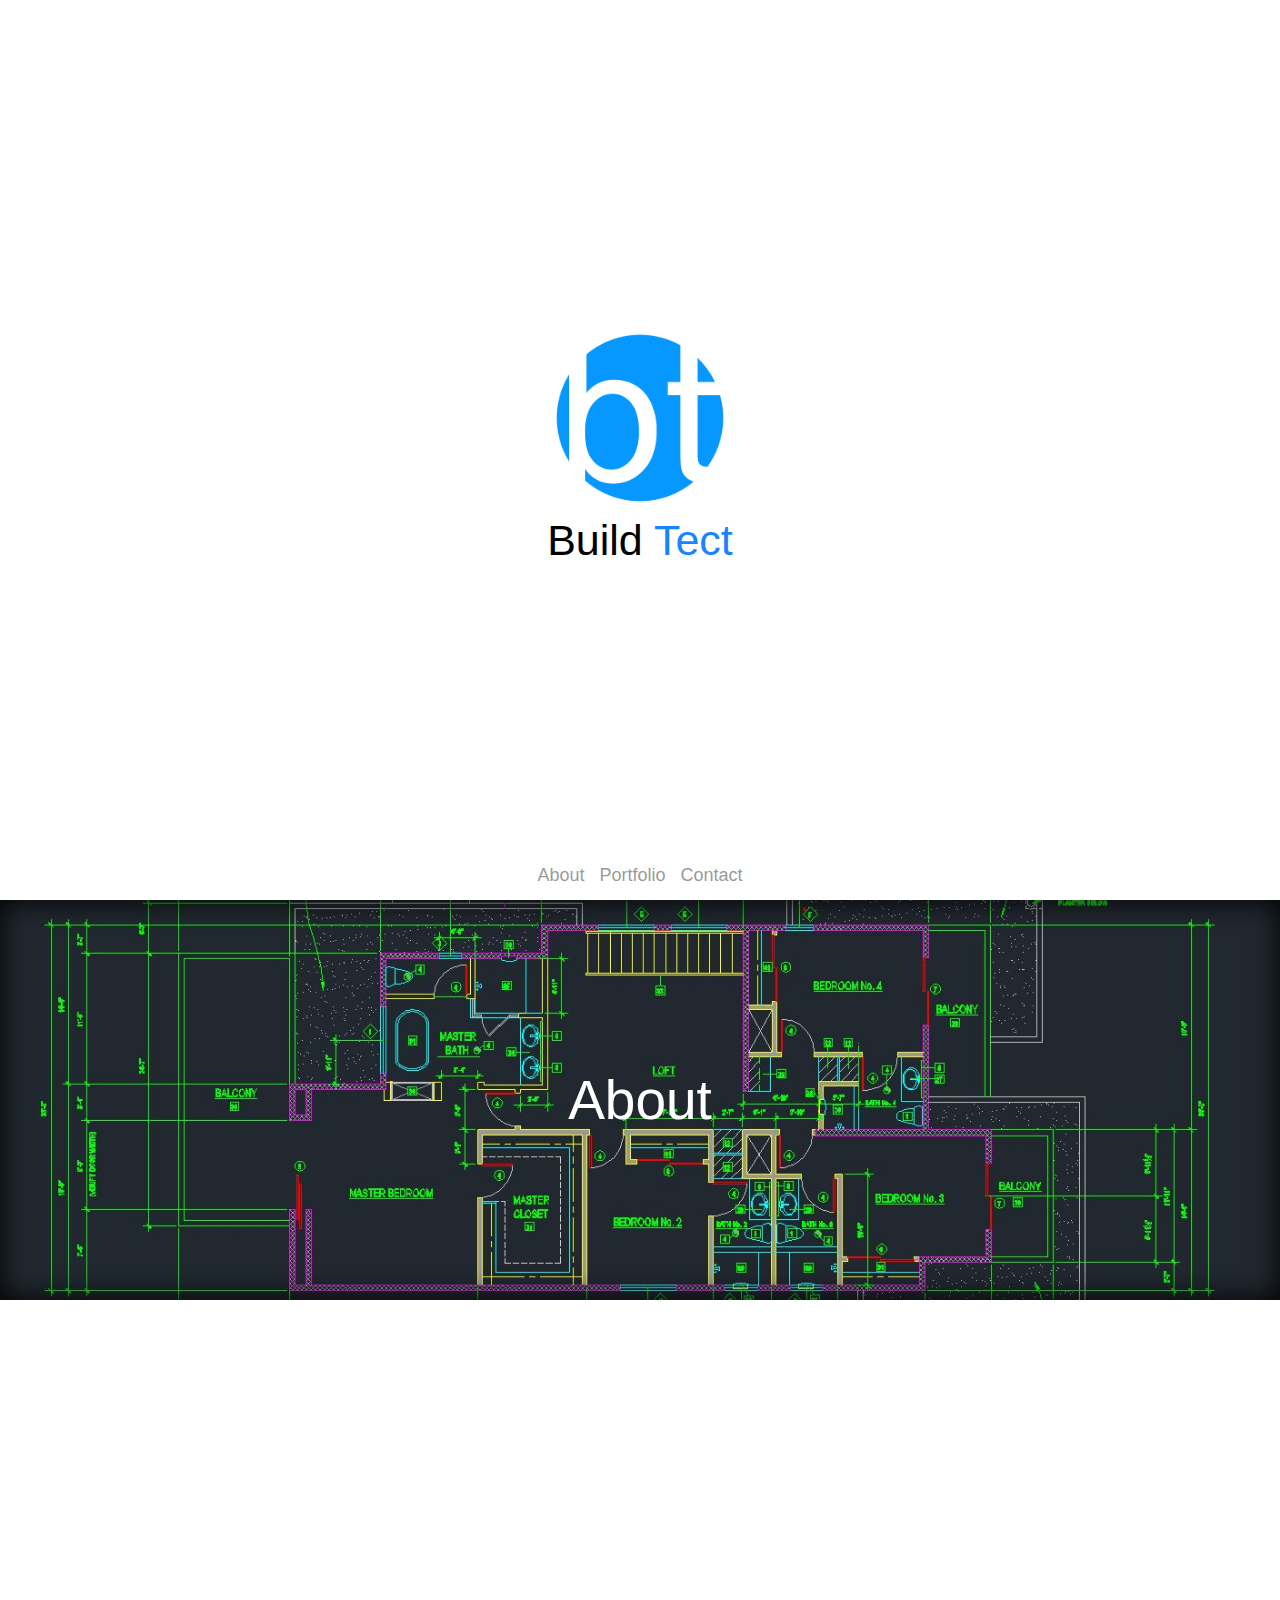
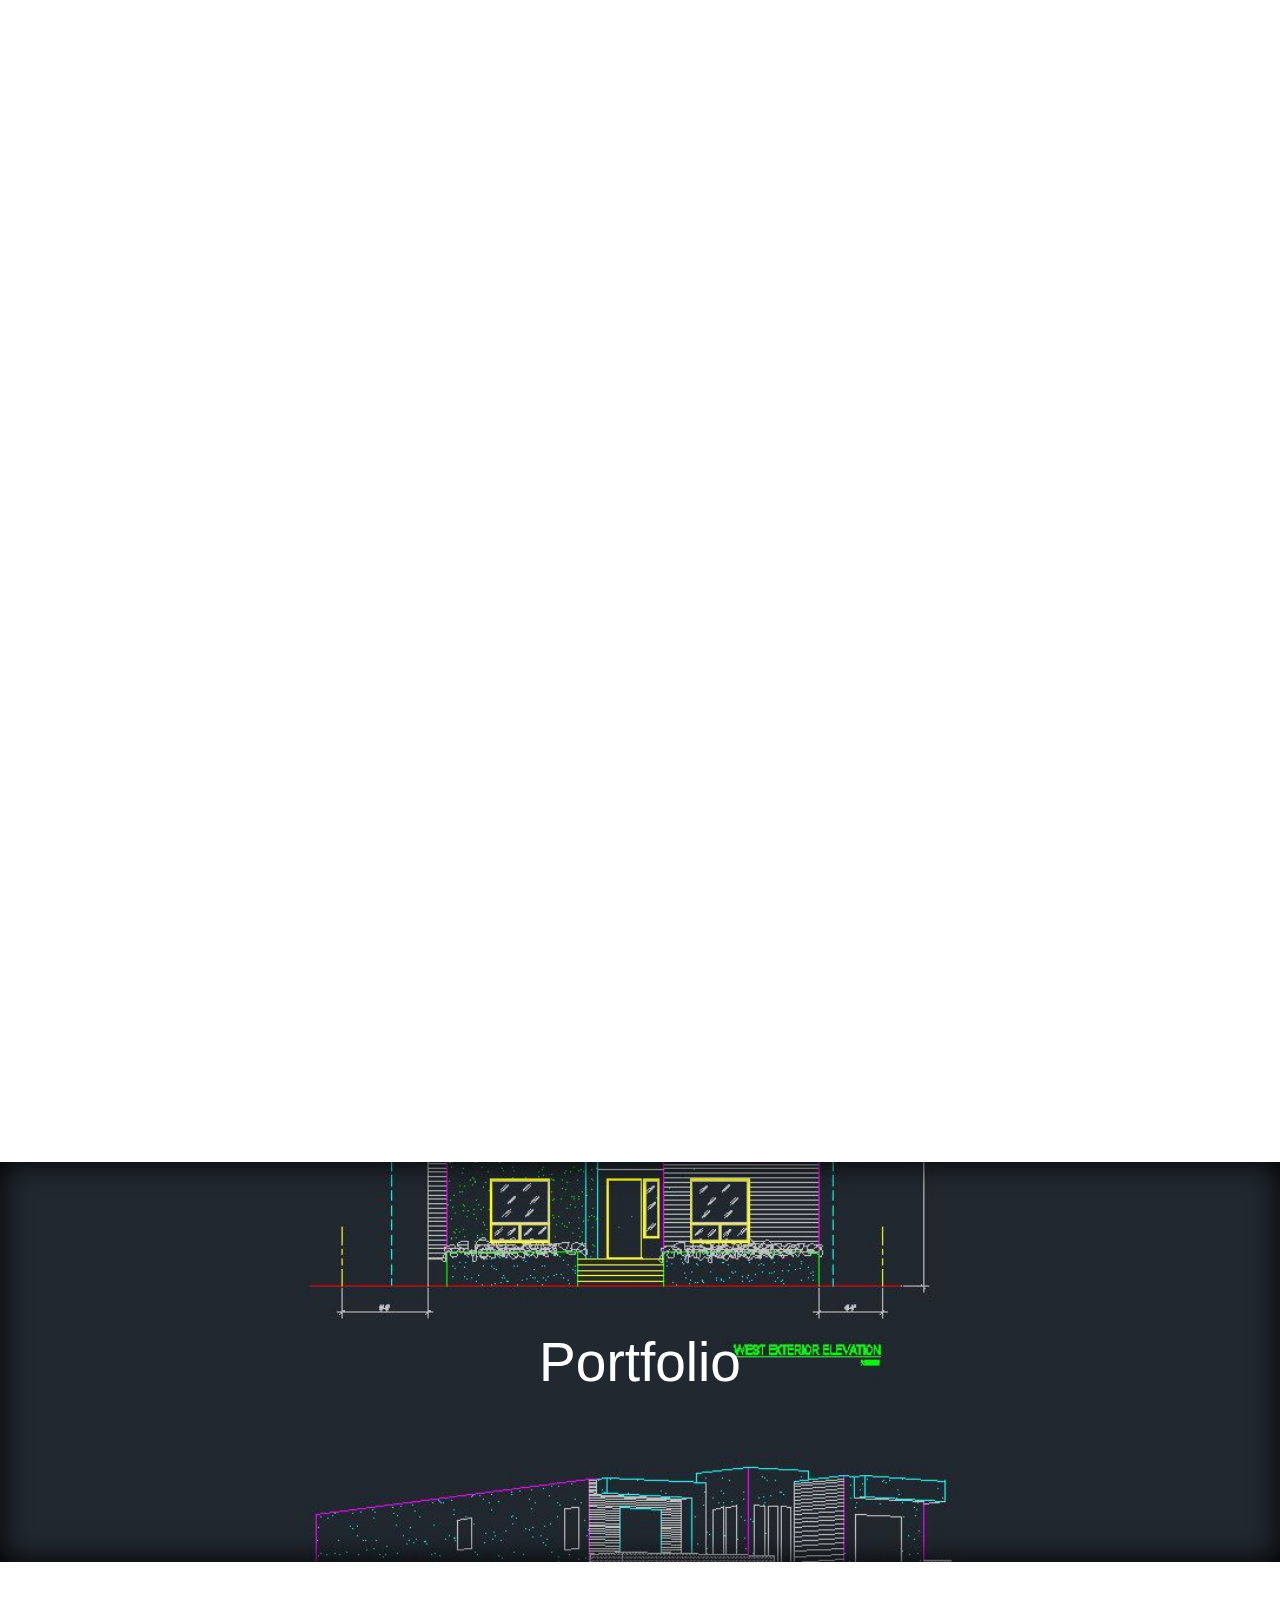
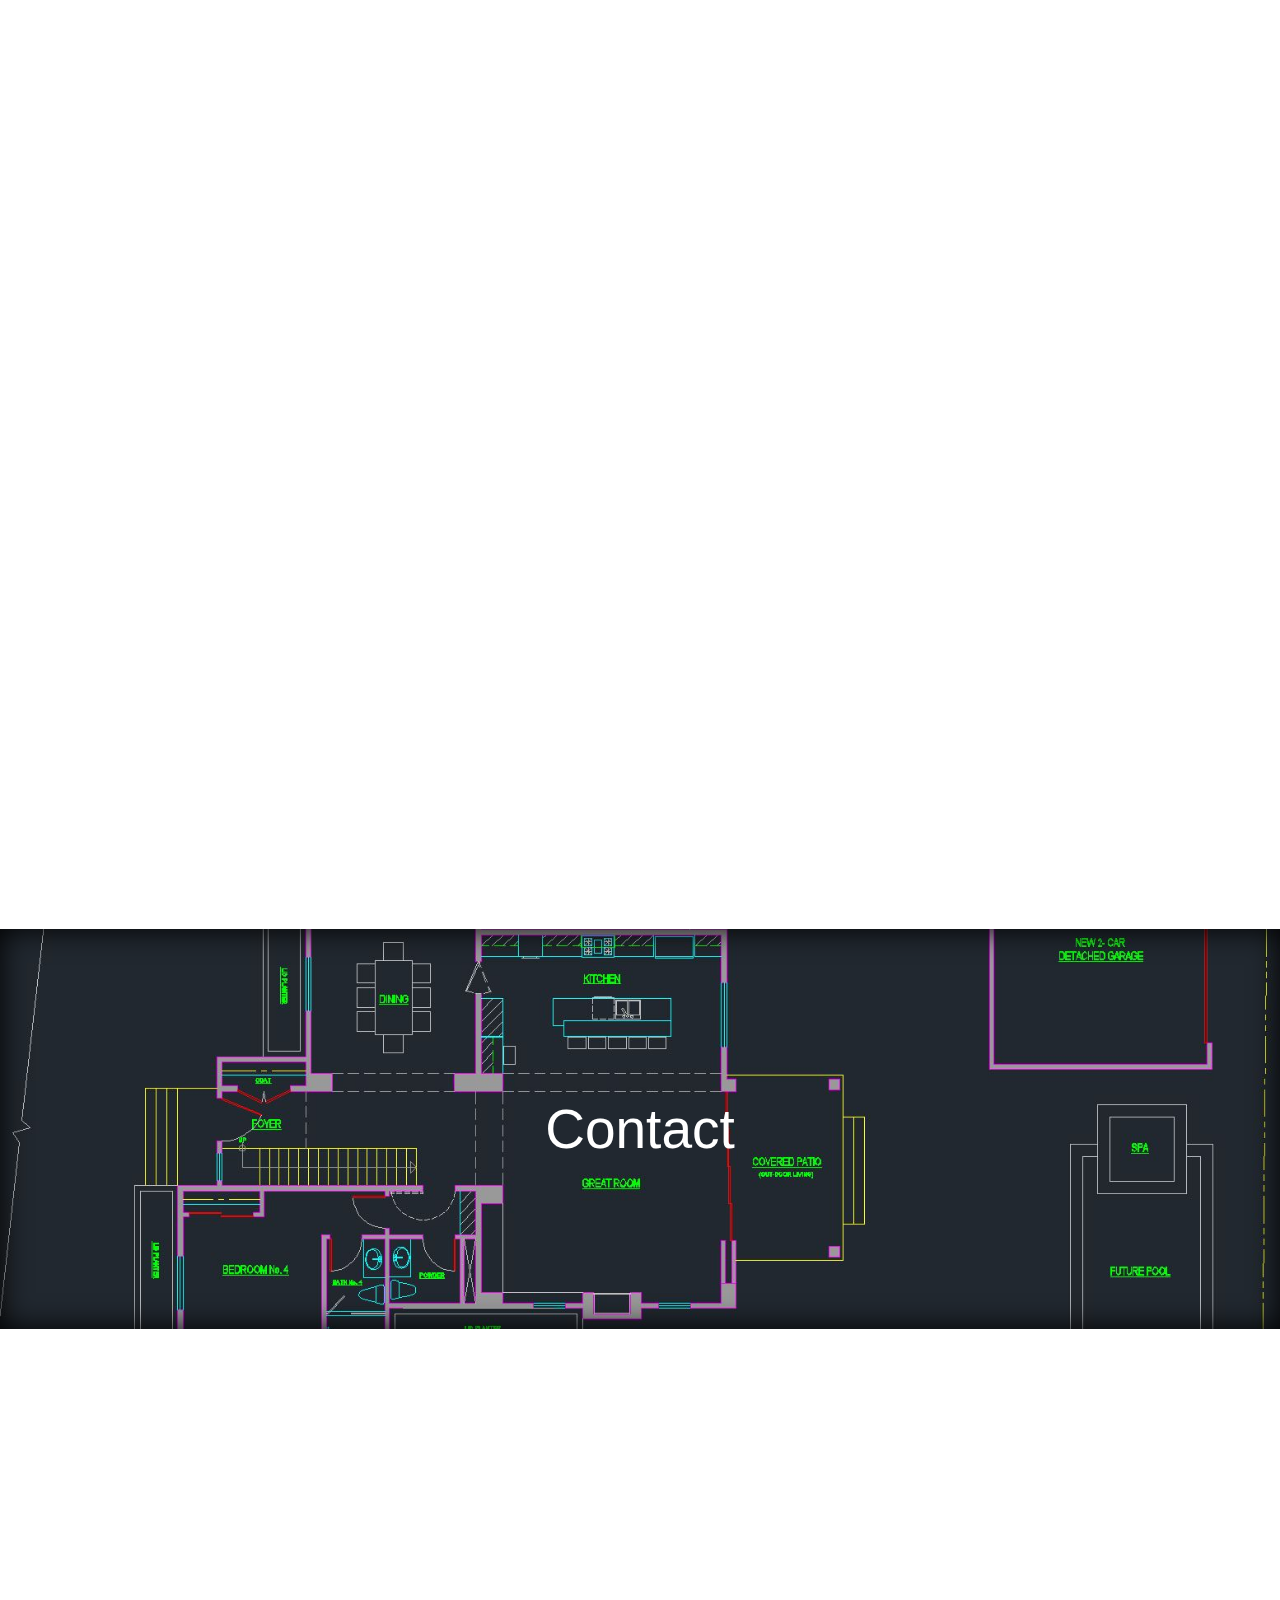
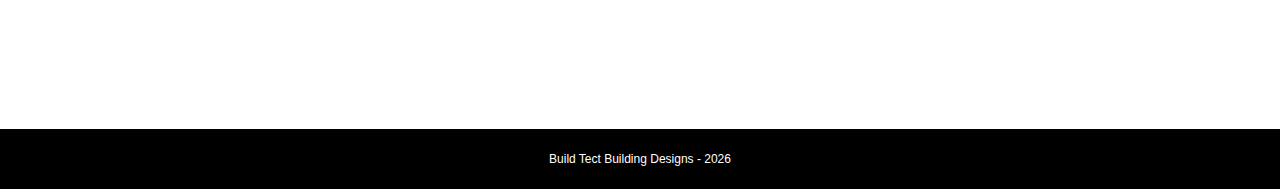
==== commit e107e037: "Fixed About Image Gallery" ====
--- a/index.html
+++ b/index.html
@@ -175,41 +175,43 @@
 		</div>
 		<div class="main-sect-cont" id="main-sect-portfolio">
 			<div class="sect-short" id="portfolio-short">
-				<div class="portfolio-col-cont" data-aos="fade-up">
-					<div class="portfolio-col-cont-main">
-						<div class="col-cont-main-items">
-							<h1>All</h1>
-							<div class="learn-more" id="learn-more-port-col">
-								<a href="">
-									<span class="learn-more-text" id="learn-more-port-text">See Projects</span> 
-									<span class="learn-more-bar" id="learn-more-port-bar"><i class="fa fa-angle-right"></i></span>
-								</a> 
-							</div>
-						</div>
-					</div>
-				</div>
-				<div class="portfolio-col-cont" data-aos="fade-up">
-					<div class="portfolio-col-cont-main">
-						<div class="col-cont-main-items">
-							<h1>Residential</h1>
-							<div class="learn-more" id="learn-more-port-col">
-								<a href="">
-									<span class="learn-more-text" id="learn-more-port-text">See Projects</span> 
-									<span class="learn-more-bar" id="learn-more-port-bar"><i class="fa fa-angle-right"></i></span>
-								</a> 
-							</div>
-						</div>
-					</div>
-				</div>
-				<div class="portfolio-col-cont" data-aos="fade-up">
-					<div class="portfolio-col-cont-main">
-						<div class="col-cont-main-items">
-							<h1>Commercial</h1>
-							<div class="learn-more" id="learn-more-port-col">
-								<a href="">
-									<span class="learn-more-text" id="learn-more-port-text">See Projects</span> 
-									<span class="learn-more-bar" id="learn-more-port-bar"><i class="fa fa-angle-right"></i></span>
-								</a> 
+				<div class="sect-short-cont" id="portfolio-cols">
+					<div class="portfolio-col-cont" data-aos="fade-up">
+						<div class="portfolio-col-cont-main">
+							<div class="col-cont-main-items">
+								<h1>All</h1>
+								<div class="learn-more" id="learn-more-port-col">
+									<a href="">
+										<span class="learn-more-text" id="learn-more-port-text">See Projects</span> 
+										<span class="learn-more-bar" id="learn-more-port-bar"><i class="fa fa-angle-right"></i></span>
+									</a> 
+								</div>
+							</div>
+						</div>
+					</div>
+					<div class="portfolio-col-cont" data-aos="fade-up">
+						<div class="portfolio-col-cont-main">
+							<div class="col-cont-main-items">
+								<h1>Residential</h1>
+								<div class="learn-more" id="learn-more-port-col">
+									<a href="">
+										<span class="learn-more-text" id="learn-more-port-text">See Projects</span> 
+										<span class="learn-more-bar" id="learn-more-port-bar"><i class="fa fa-angle-right"></i></span>
+									</a> 
+								</div>
+							</div>
+						</div>
+					</div>
+					<div class="portfolio-col-cont" data-aos="fade-up">
+						<div class="portfolio-col-cont-main">
+							<div class="col-cont-main-items">
+								<h1>Commercial</h1>
+								<div class="learn-more" id="learn-more-port-col">
+									<a href="">
+										<span class="learn-more-text" id="learn-more-port-text">See Projects</span> 
+										<span class="learn-more-bar" id="learn-more-port-bar"><i class="fa fa-angle-right"></i></span>
+									</a> 
+								</div>
 							</div>
 						</div>
 					</div>
--- a/styles/index.css
+++ b/styles/index.css
@@ -212,6 +212,7 @@
 .sect-short-cont{
 	width: 100%;
 	padding: 0; 
+	margin: 0;
 }
 
 .sect-short-img-cont-main{
@@ -224,7 +225,7 @@
 	height: 100%;
 	width: 100%;
 	transition-property: transform, box-shadow;
-	transition:.2s;
+	transition: .2s;
 }
 
 .img-cont-overlay{
@@ -432,10 +433,12 @@
 
 #main-sect-about{
 	height: 100%;
-	display: flex;
 	text-align: center;
 }
 
+#about-offer{
+	margin: 100px 0px 0px 0px;
+}
 
 #about-short{
 	padding: 100px;
@@ -448,17 +451,6 @@
 	margin: 100px 0px 0px 0px;
 }
 
-#about-short{
-	padding: 100px;
-	display: flex;
-	flex-direction: column;
-	justify-content: space-around;
-}
-
-#about-offer{
-	margin: 100px 0px 0px 0px;
-}
-
 .about-us-desc{
 	margin: 50px 10px;
 }
@@ -467,6 +459,7 @@
 	display: flex;
 	flex-direction: row;
 	justify-content: space-around;
+	align-items: center;
 	margin: 0px 0px 50px 0px;
 }
 
@@ -501,9 +494,14 @@
 #portfolio-short{
 	padding: 100px;
 	display: flex;
+	justify-content: center;
+	align-items: center;
+}
+
+#portfolio-cols{
+	display: flex;
 	flex-direction: row;
 	justify-content: space-around;
-	align-items: center;
 }
 
 .portfolio-col-cont{
@@ -699,11 +697,20 @@
 
 @media only screen and (max-width: 1300px){
 	#portfolio-short{
-		padding: 50px;
+		padding: 100px 50px;
+	}
+
+	#about-short{
+		padding: 100px 50px;
 	}
 
 	.portfolio-col-cont{
-		width: 70vw;
+		width: 30vw;
+	}
+
+	.sect-short-img-cont-main{
+		width: 30vw;
+		height: 30vw;
 	}
 
 	.portfolio-col-cont-main{
@@ -712,14 +719,8 @@
 }
 
 @media only screen and (max-width: 1000px){
-	#about-images{
-		justify-content: space-around;
-		flex-wrap: wrap;
-	}
-
-	.sect-short-img-cont-main{
-		height: 37vw;
-		width: 37vw;
+	#about-short{
+		padding: 100px 20px; 
 	}
 
 	.navi-item-drop-content{
@@ -768,16 +769,8 @@
 		width: 95%;
 	}
 
-	#about-short{
-		padding: 100px 50px;
-	}
-
 	#portfolio-short{
-		padding: 10px;
-	}
-
-	.portfolio-col-cont{
-		width: 70vw;
+		padding: 100px 20px;
 	}
 
 	.portfolio-col-cont-main{
@@ -799,8 +792,13 @@
 
 @media only screen and (max-width: 800px){
 	#portfolio-short{
+		padding: 100px 30px;
+	}
+
+	#portfolio-cols{
 		flex-direction: column;
-		padding: 15px 30px;
+		justify-content: center;
+		align-items: center;
 	}
 
 	.portfolio-col-cont{
@@ -820,6 +818,10 @@
 
 	.navi-search-input{
 		width: 90%;
+	}
+
+	#about-short{
+		padding: 100px 30px
 	}
 
 	#about-images{
@@ -829,8 +831,8 @@
 	}
 
 	.sect-short-img-cont-main{
-		height: 57vw;
-		width: 57vw;
+		margin: 15px 30px;
+		width: 100%;
 	}
 }
 
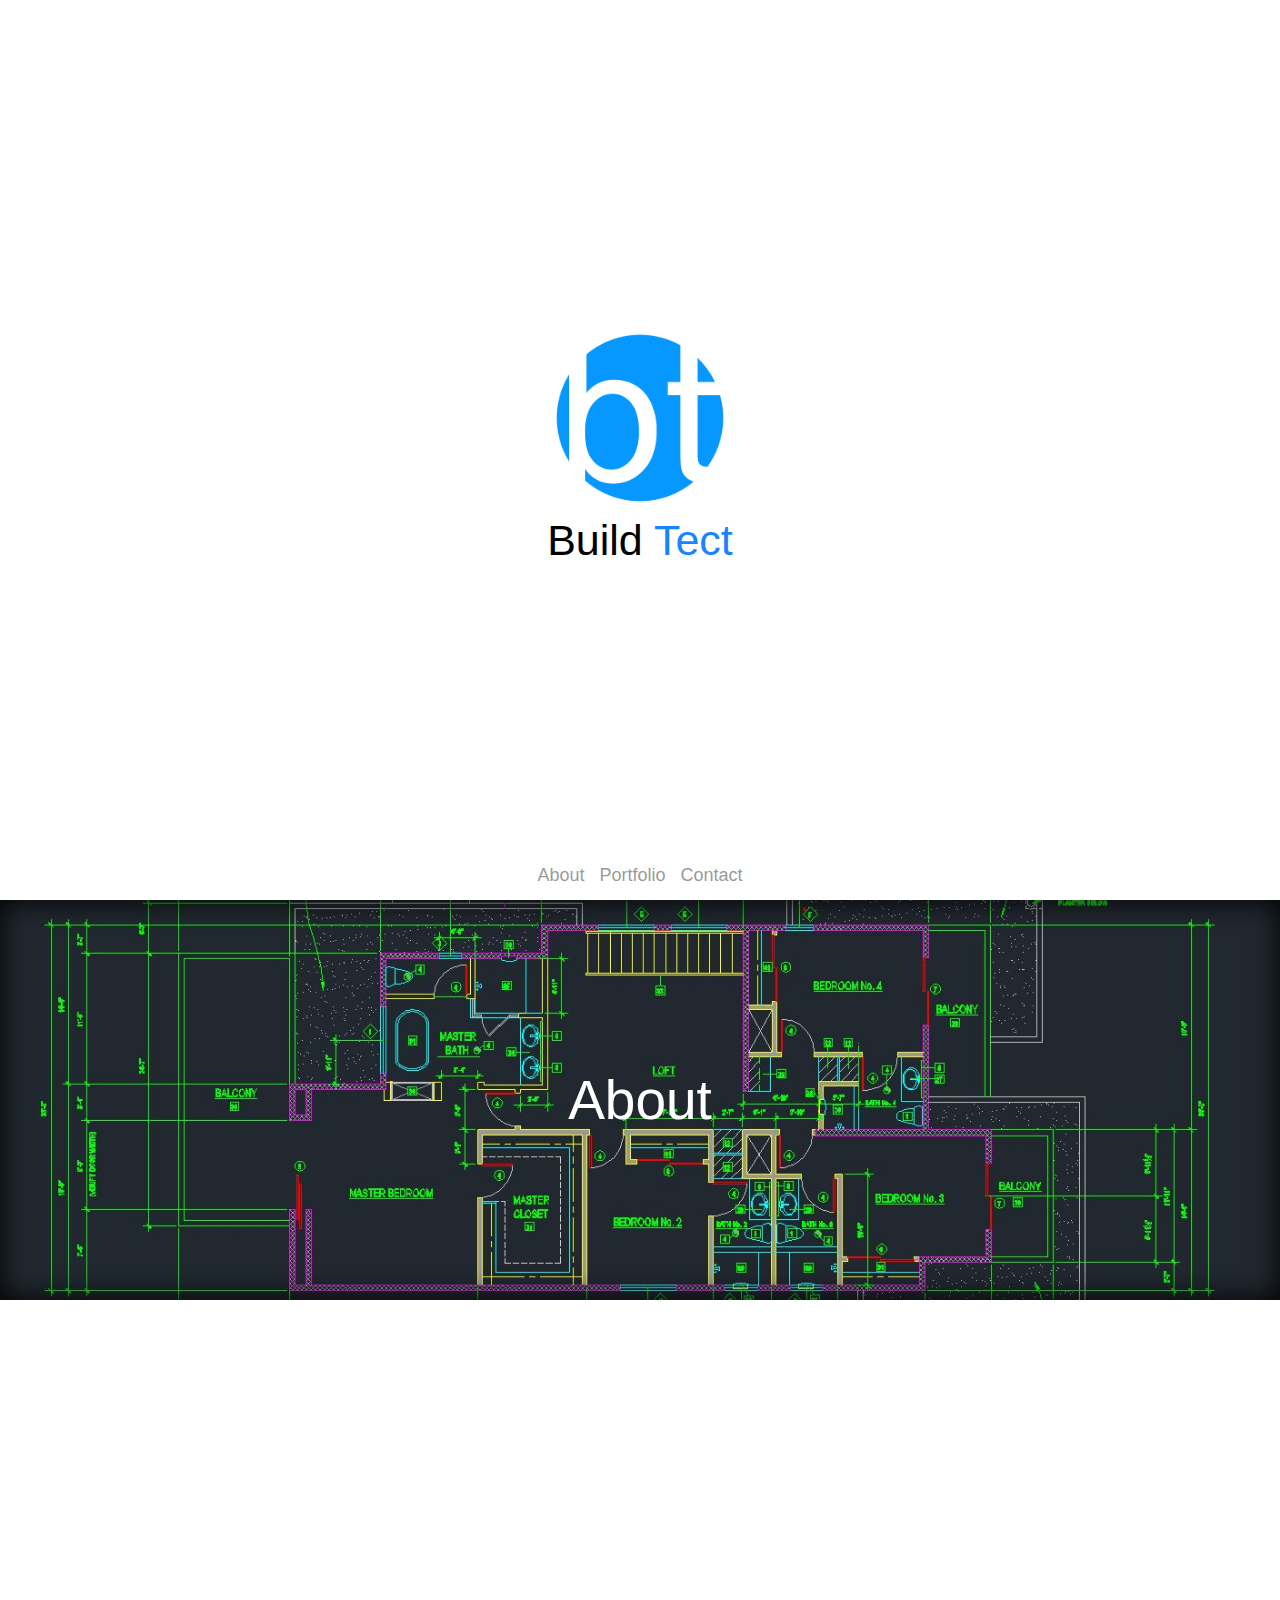
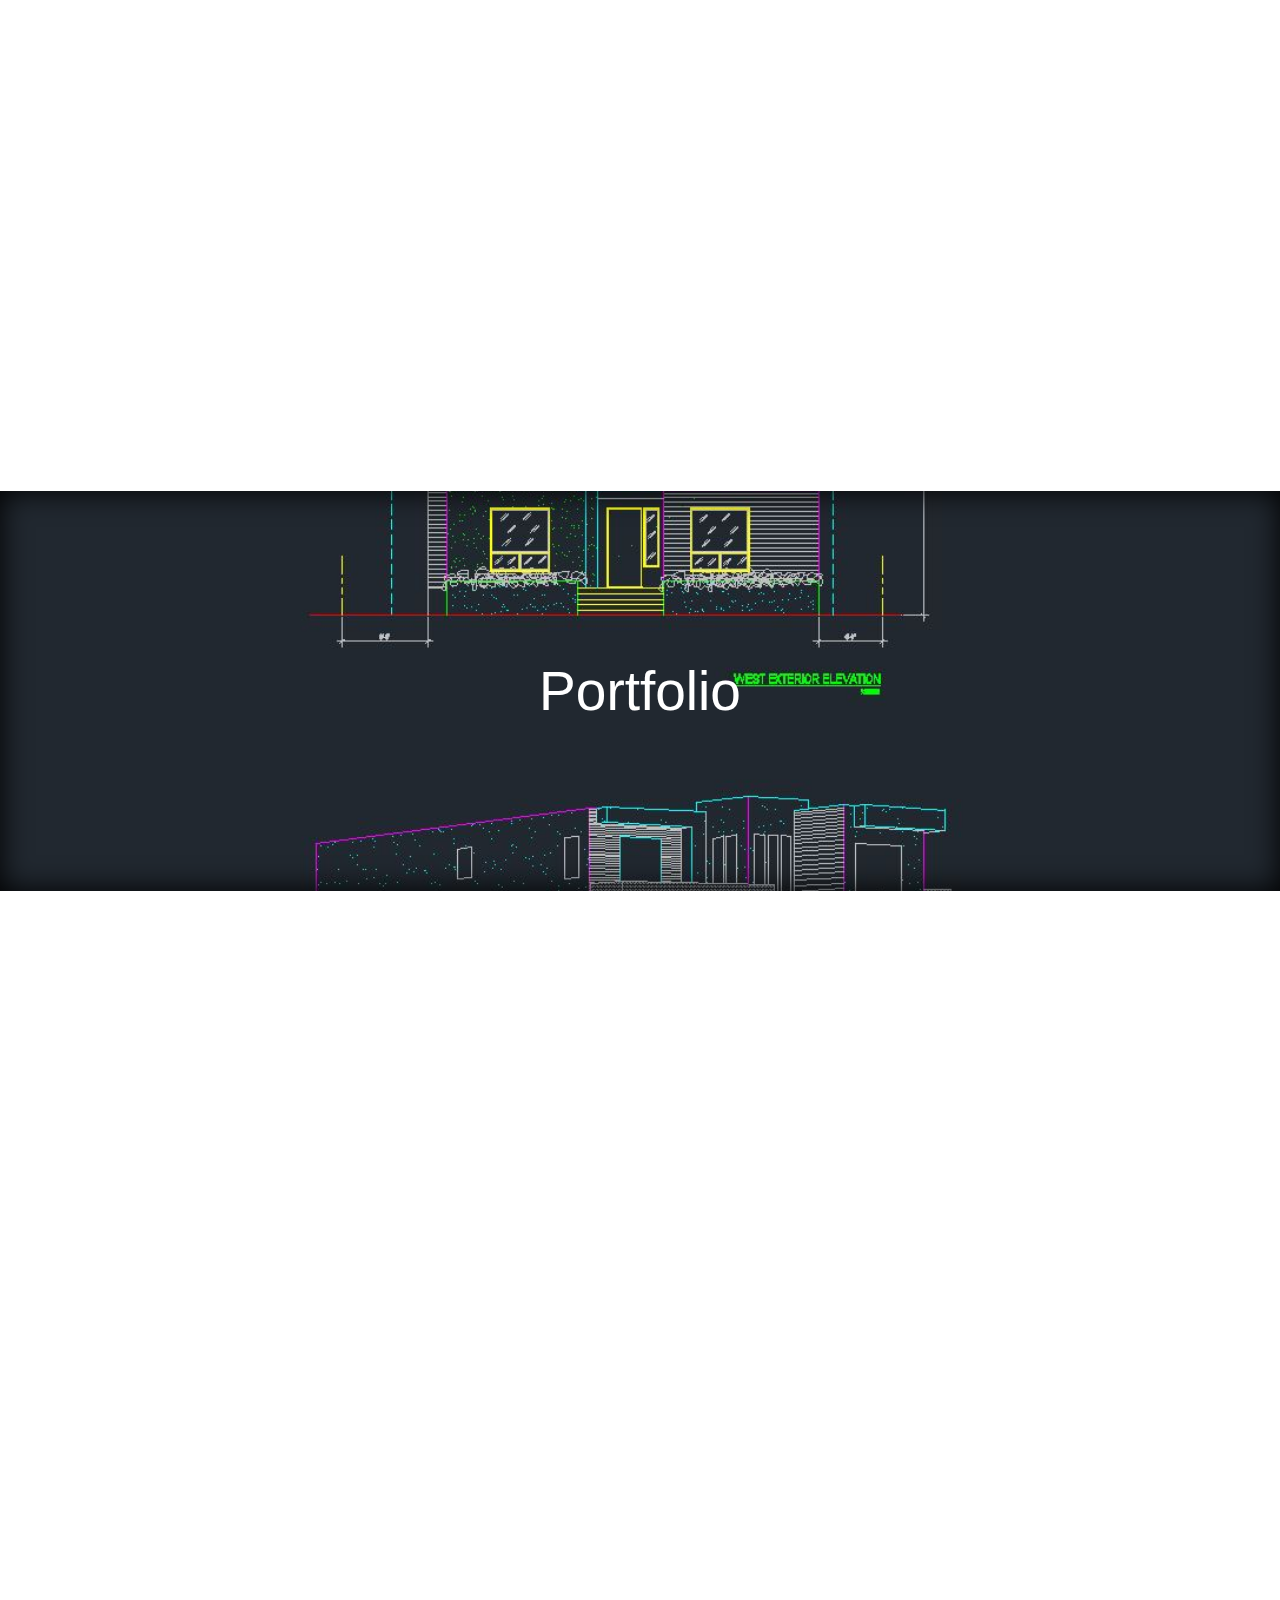
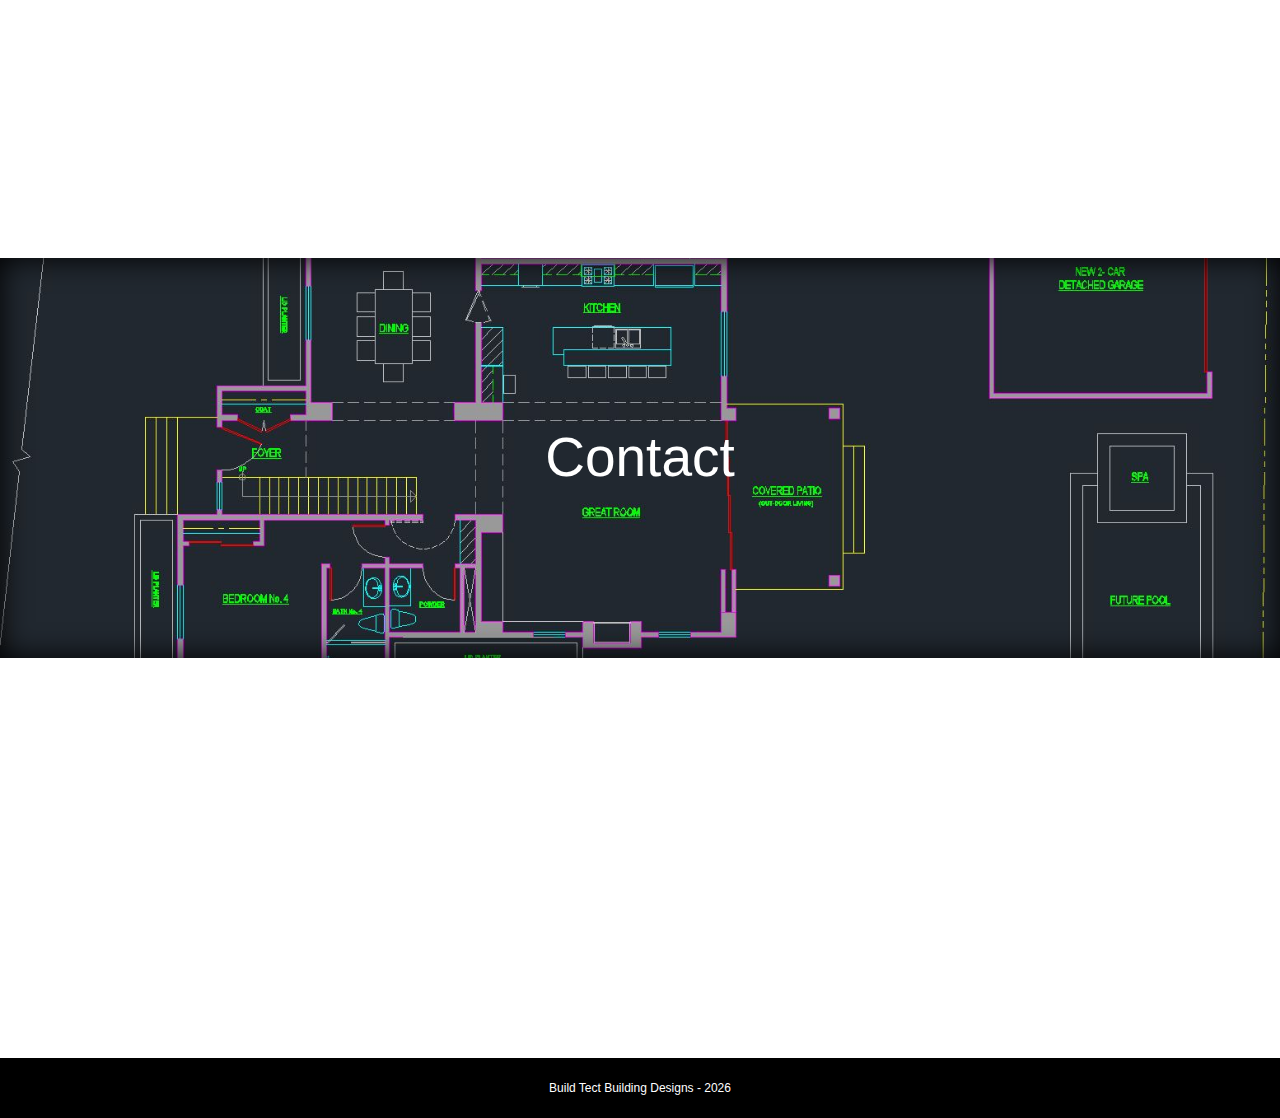
==== commit beaf63f3: "Major Changes" ====
--- a/index.html
+++ b/index.html
@@ -107,13 +107,56 @@
 		</div>
 		<div class="main-sect-cont" id="main-sect-about">
 			<div class="sect-short" id="about-short">
-				<div class="sect-title" id="about-us" data-aos="fade-up">
-					<h1>What is <span class="tect-blue">Build Tect</span>?</h1>
-				</div>
-				<p class="sect-description about-us-desc" id="about-what" data-aos="fade-up">
-					Build Tect Building Designs is a design firm based in the San Fernando Valley that aims to serve the design and planning needs of contractors, developers, and owners. We pride ourselves on the reputation we have built with our clients through our years in business for our excellence in service, quick turn-around, and our abliity to help clients solve difficult design problems.
-				</p>
-				<div class="sect-short-cont" id="about-images">
+				<div class="sect-short-cont" id="about-descriptions">
+					<div class="short-cont" id="about-us-cont" data-aos="fade-up">
+						<div class="sect-title" id="about-us">
+							<h1>What is <span class="tect-blue">Build Tect</span>?</h1>
+						</div>
+						<p class="sect-description about-us-desc" id="about-what">
+							Build Tect Building Designs is a design firm based in the San Fernando Valley that aims to serve the design and planning needs of contractors, developers, and owners. We pride ourselves on the reputation we have built with our clients through our years in business for our excellence in service, quick turn-around, and our abliity to help clients solve difficult design problems.
+						</p>
+						<div class="learn-more">
+							<a href="" onclick="" >
+								<span class="learn-more-text">Learn More</span> 
+								<span class="learn-more-bar"><i class="fa fa-angle-right"></i></span>
+							</a> 
+						</div>
+					</div>
+					<div class="short-cont-divide" id="about-desc-divide" data-aos="fade-up"></div>
+					<div class="short-cont" id="about-offer-cont"  data-aos="fade-up">
+						<div class="sect-title" id="about-offer">
+							<h1>What Do We <span class="tect-blue">Offer</span>?</h1>
+						</div>
+						<p class="sect-description about-us-desc" id="what-is-desc">
+							At Build Tect, we specialize in providing plans for custom homes, remodels, additions, commercial remodels, and tenant improvements. Our team consists of experienced industry professionals who believe in a hands-on approach to every project, ensuring each client recieves the individual attention they deserve. As a team we produce successful designs that are creative and financially feasible. 
+						</p>
+						<div class="learn-more">
+							<a href="">
+								<span class="learn-more-text">Learn More</span> 
+								<span class="learn-more-bar"><i class="fa fa-angle-right"></i></span>
+							</a> 
+						</div>
+					</div>
+				</div>
+				<div class="sect-short-cont" id="about-blurb-image-cont" data-aos="fade-up">
+					<div class="about-blurb-image">
+						<div class="about-blurb-placeholder"></div>
+						<h6 class="about-blurb-header tect-blue">30+</h6>
+						<h6 class="about-blurb-desc">Years of Experience</h6>
+					</div>
+					<div class="about-blurb-image">
+						<div class="about-blurb-placeholder"></div>
+						<h6 class="about-blurb-header tect-blue">30+</h6>
+						<h6 class="about-blurb-desc">Years of Experience</h6>
+					</div>
+					<div class="about-blurb-image">
+						<div class="about-blurb-placeholder"></div>
+						<h6 class="about-blurb-header tect-blue">30+</h6>
+						<h6 class="about-blurb-desc">Years of Experience</h6>
+					</div>
+				</div>
+
+				<!--<div class="sect-short-cont" id="about-images">
 					<div class="sect-short-img-cont-main" data-aos="fade-up">
 						<div class="sect-short-img-cont" id="about-img-1" >
 							<div class="img-cont-overlay" >
@@ -141,25 +184,7 @@
 							</div>
 						</div>
 					</div>
-				</div>
-				<div class="learn-more" data-aos="fade-up">
-					<a href="" onclick="" >
-						<span class="learn-more-text">Learn More</span> 
-						<span class="learn-more-bar"><i class="fa fa-angle-right"></i></span>
-					</a> 
-				</div>
-				<div class="sect-title" id="about-offer" data-aos="fade-up">
-					<h1>What Do We <span class="tect-blue">Offer</span>?</h1>
-				</div>
-				<p class="sect-description about-us-desc" id="what-is-desc" data-aos="fade-up">
-					At Build Tect, we specialize in providing plans for custom homes, remodels, additions, commercial remodels, and tenant improvements. Our team consists of experienced industry professionals who believe in a hands-on approach to every project, ensuring each client recieves the individual attention they deserve. As a team we produce successful designs that are creative and financially feasible. 
-				</p>
-				<div class="learn-more" data-aos="fade-up">
-					<a href="">
-						<span class="learn-more-text">Learn More</span> 
-						<span class="learn-more-bar"><i class="fa fa-angle-right"></i></span>
-					</a> 
-				</div>
+				</div>-->
 			</div>
 		</div>
 	</div>
--- a/styles/index.css
+++ b/styles/index.css
@@ -5,6 +5,7 @@
 	font-family: sans-serif;
 	font-weight: 100;
 	scroll-behavior: smooth;
+	background-color: white;
 }
 
 a{
@@ -199,20 +200,28 @@
 }
 
 .sect-title h1{
-	font-size: 45px;
+	font-size: 30px;
 	
 }
 
 .sect-description{
 	padding: 0;
-	margin: 10px;
-	font-size: 20px;
+	font-size: 17px;
 }
 
 .sect-short-cont{
 	width: 100%;
 	padding: 0; 
 	margin: 0;
+}
+
+.short-cont{
+	display: flex;
+	flex-direction: column;
+	height: 100%;
+	align-items: center;
+	text-align: center;
+	align-content: space-between;
 }
 
 .sect-short-img-cont-main{
@@ -285,7 +294,7 @@
 	color: rgba(0, 0, 0, .4);
 	padding: 10px;
 	margin: 10px;
-	font-size: 18px;
+	font-size: 15px;
 	transition: color .2s;
 }
 
@@ -433,26 +442,75 @@
 
 #main-sect-about{
 	height: 100%;
-	text-align: center;
 }
 
 #about-offer{
-	margin: 100px 0px 0px 0px;
+}
+
+#about-us-cont{
+	width: 50%;
+}
+
+#about-offer-cont{
+	width: 50%;
 }
 
 #about-short{
 	padding: 100px;
 	display: flex;
 	flex-direction: column;
+}
+
+#about-descriptions{
+	display: flex;
+	flex-direction: row;
 	justify-content: space-around;
-}
-
-#about-offer{
-	margin: 100px 0px 0px 0px;
+	align-items: center;
+	margin: 10px 0px;
+}
+
+#about-desc-divide{
+	border: 1px solid lightgrey;
+	height: 80%;
+	margin: 20px;
 }
 
 .about-us-desc{
-	margin: 50px 10px;
+	padding: 10px;
+}
+
+#about-blurb-image-cont{
+	display: flex;
+	flex-direction: row;
+	justify-content: space-around;
+	align-items: center;
+	margin: 10px 0px;
+}
+
+.about-blurb-image{
+	display: flex;
+	flex-direction: column;
+	align-items: center;
+	text-align: center;
+	margin: 10px 0px;
+}
+
+.about-blurb-placeholder{
+	background-color: #1885ff;
+	height: 120px;
+	width: 120px;
+	margin: 5px;
+	border-radius: 100%;
+}
+
+.about-blurb-header{
+	margin: 5px;
+	padding: 0;
+}
+.about-blurb-desc{
+	font-size: 15px;
+	margin: 5px;
+	padding: 0;
 }
 
 #about-images{
@@ -522,15 +580,21 @@
 	justify-content: center;
 	align-items: center;
 	color: white;
-	text-align: center;
 	transition-property: transform, box-shadow;
 	transition-duration: .2s;
 }
 
-.col-cont-items{
-	display: flex;
-	justify-content: center;
-	align-items: center;
+.col-cont-main-items{
+	display: flex;
+	flex-direction: column;
+	text-align: center;
+	align-content: center;
+	justify-content: center;
+	align-items: center;
+}
+
+.col-cont-main-items h1{
+	font-size: 30px;
 }
 
 #learn-more-port-col{
@@ -784,30 +848,17 @@
 		padding: 0 5px
 	}
 
-	.sect-title h1{
-		font-size: 40px;
-	}
 
 }
 
 @media only screen and (max-width: 800px){
-	#portfolio-short{
-		padding: 100px 30px;
-	}
-
-	#portfolio-cols{
-		flex-direction: column;
-		justify-content: center;
-		align-items: center;
-	}
-
 	.portfolio-col-cont{
-		margin: 15px 30px;
-		width: 100%;
+		height: 456px;
 	}
 
 	.portfolio-col-cont-main{
-		width: 100%;
+		width: 228px;
+
 	}
 }
 
@@ -821,8 +872,30 @@
 	}
 
 	#about-short{
-		padding: 100px 30px
-	}
+		padding: 100px 30px;
+	}
+
+	#about-descriptions{
+		flex-direction: column;
+	}
+
+	#about-us-cont{
+		width: 100%;
+	}
+
+	#about-offer-cont{
+		width: 100%;
+	}
+
+	#about-desc-divide{
+		height: none;
+		width: 80%;
+	}
+
+	#about-blurb-image-cont{
+		flex-direction: column;
+	}
+
 
 	#about-images{
 		flex-direction: column;
@@ -850,13 +923,6 @@
 		font-size: 18vw;
 	}
 
-	.sect-title h1{
-		font-size: 30px;
-	}
-
-	.sect-description{
-		font-size: 18px;
-	}
 }
 
 
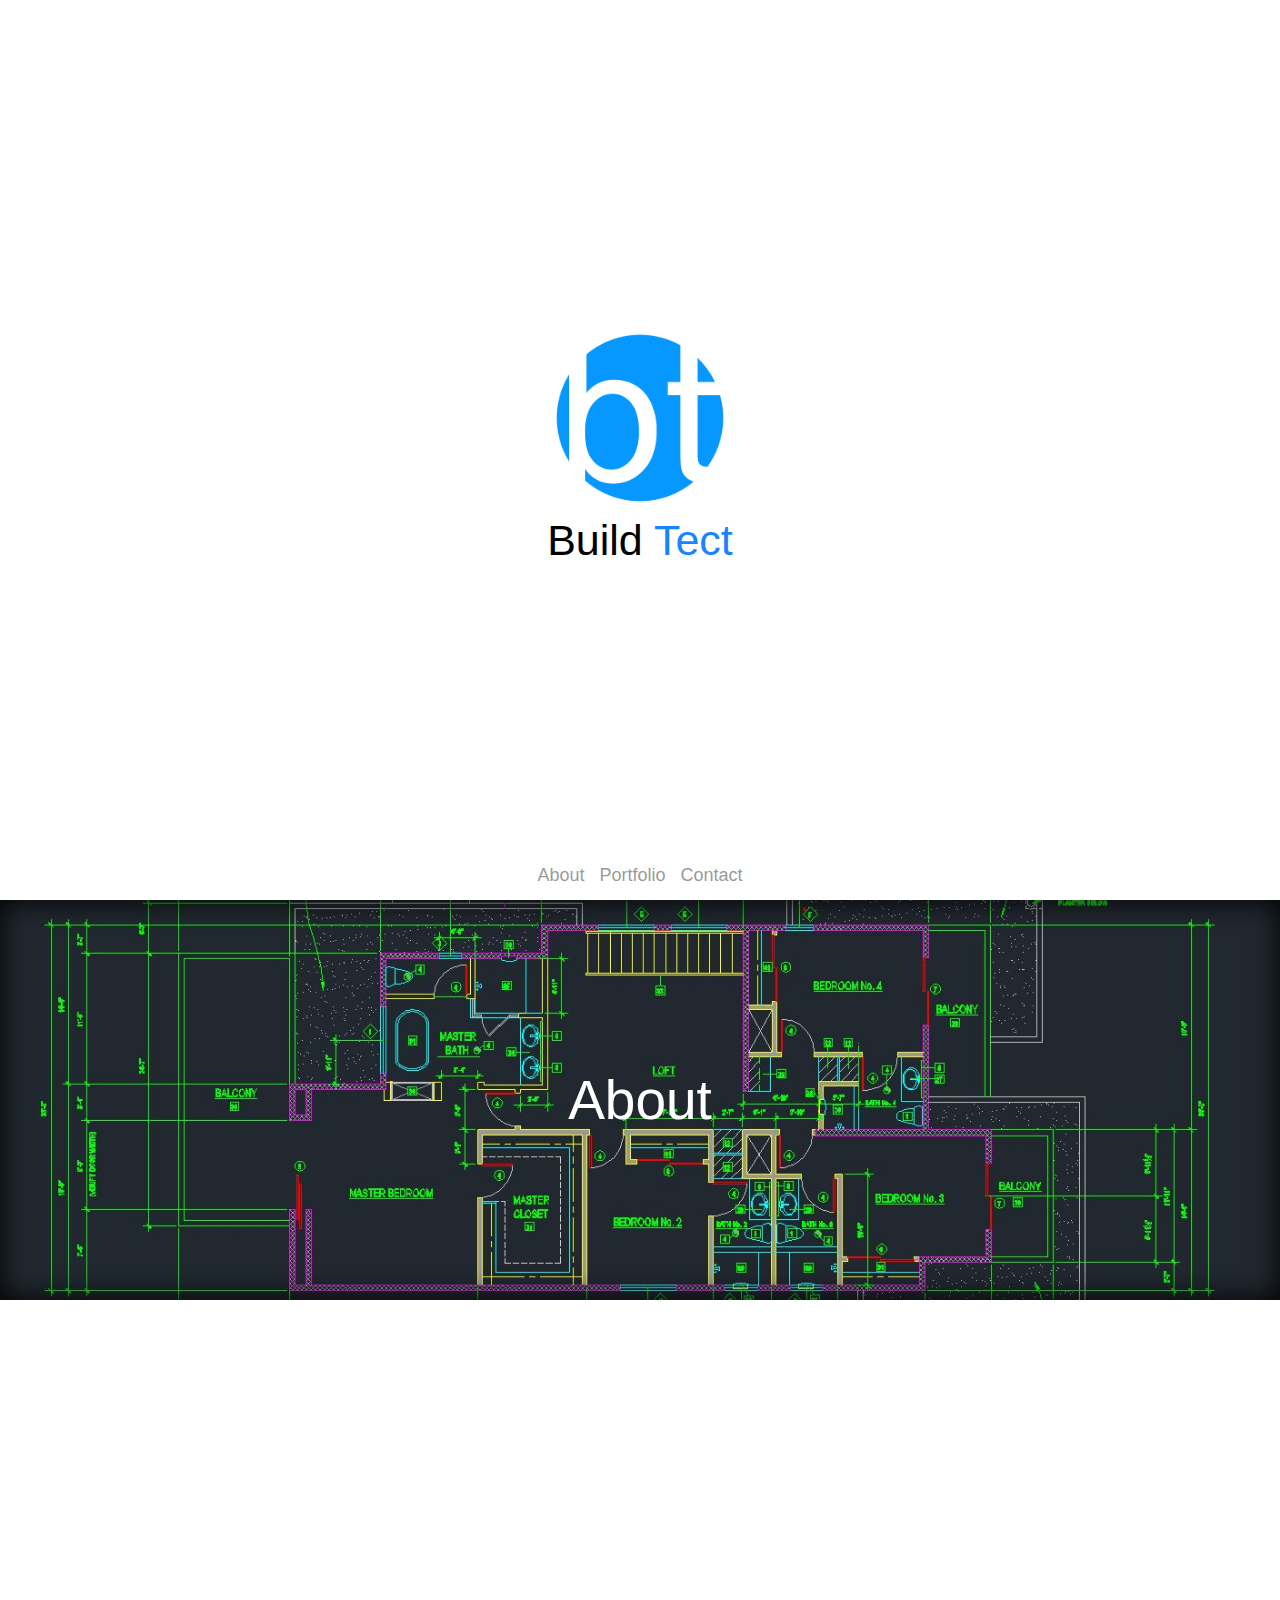
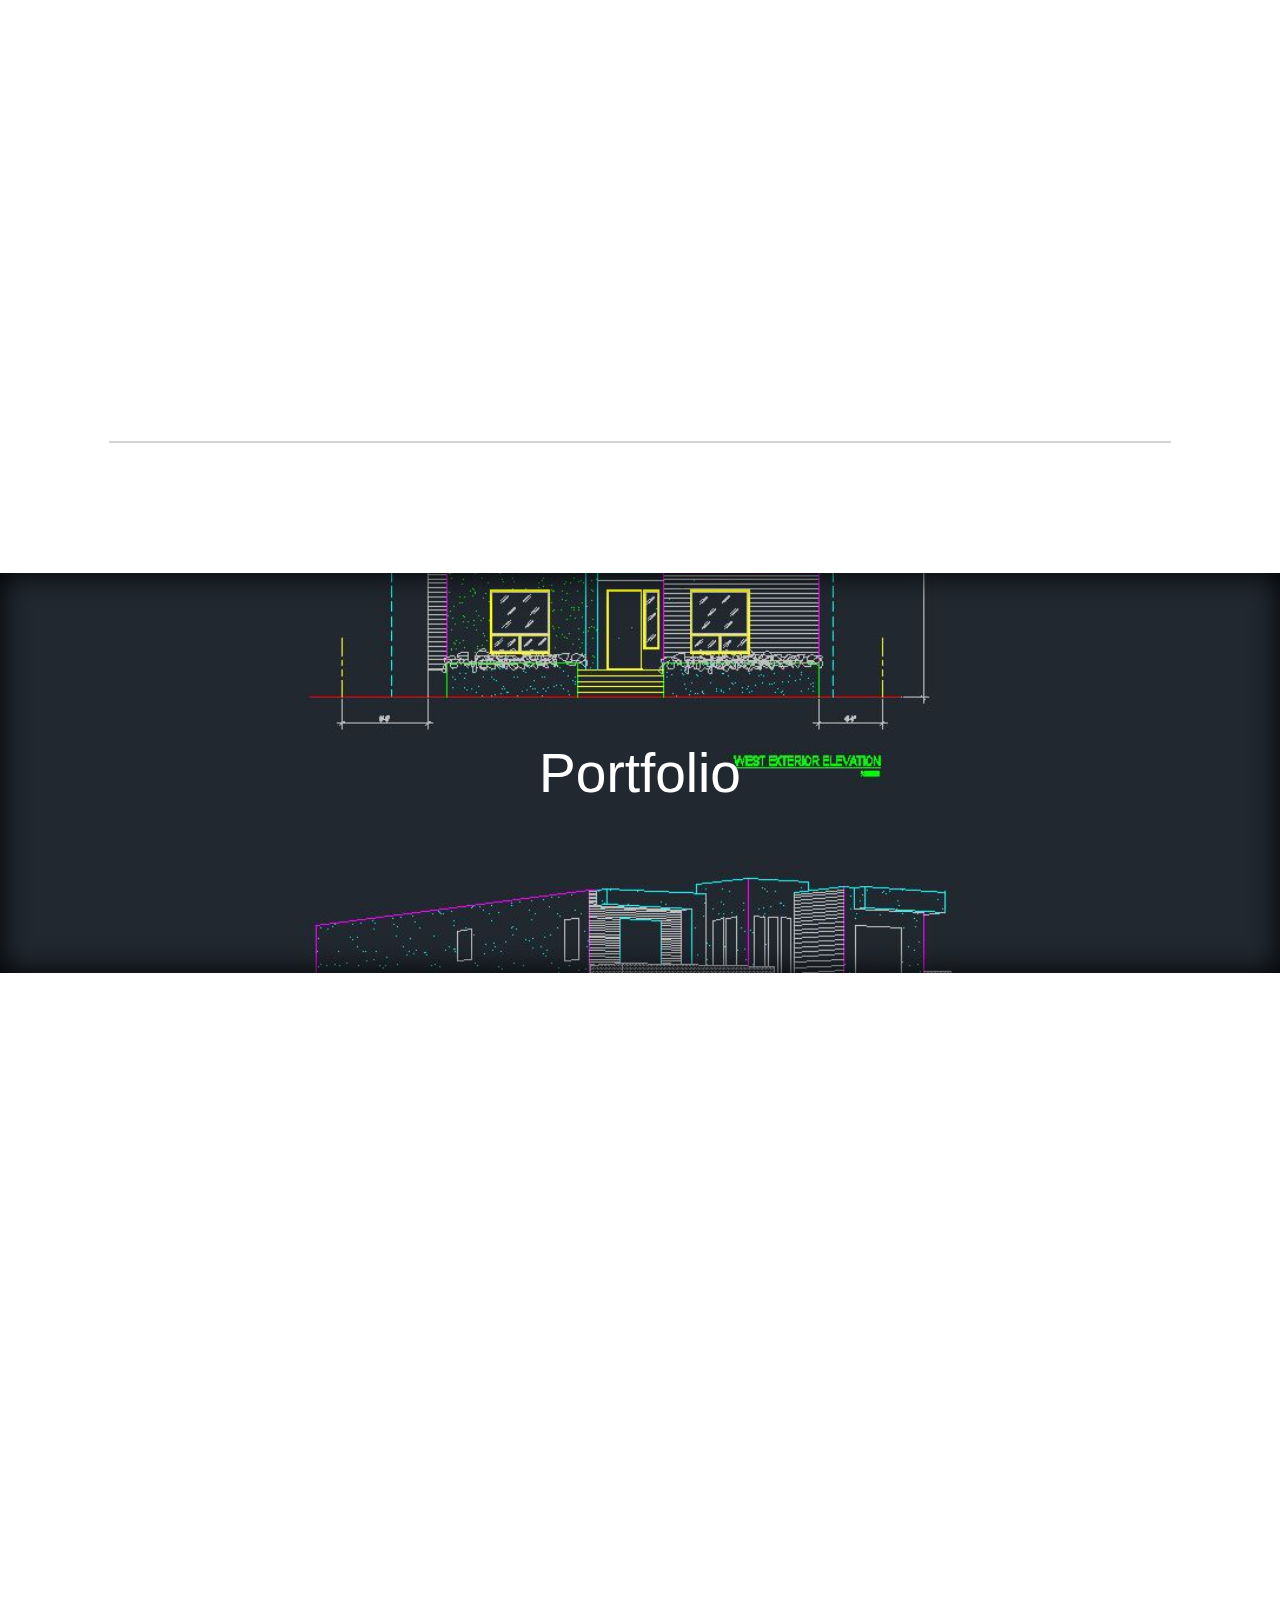
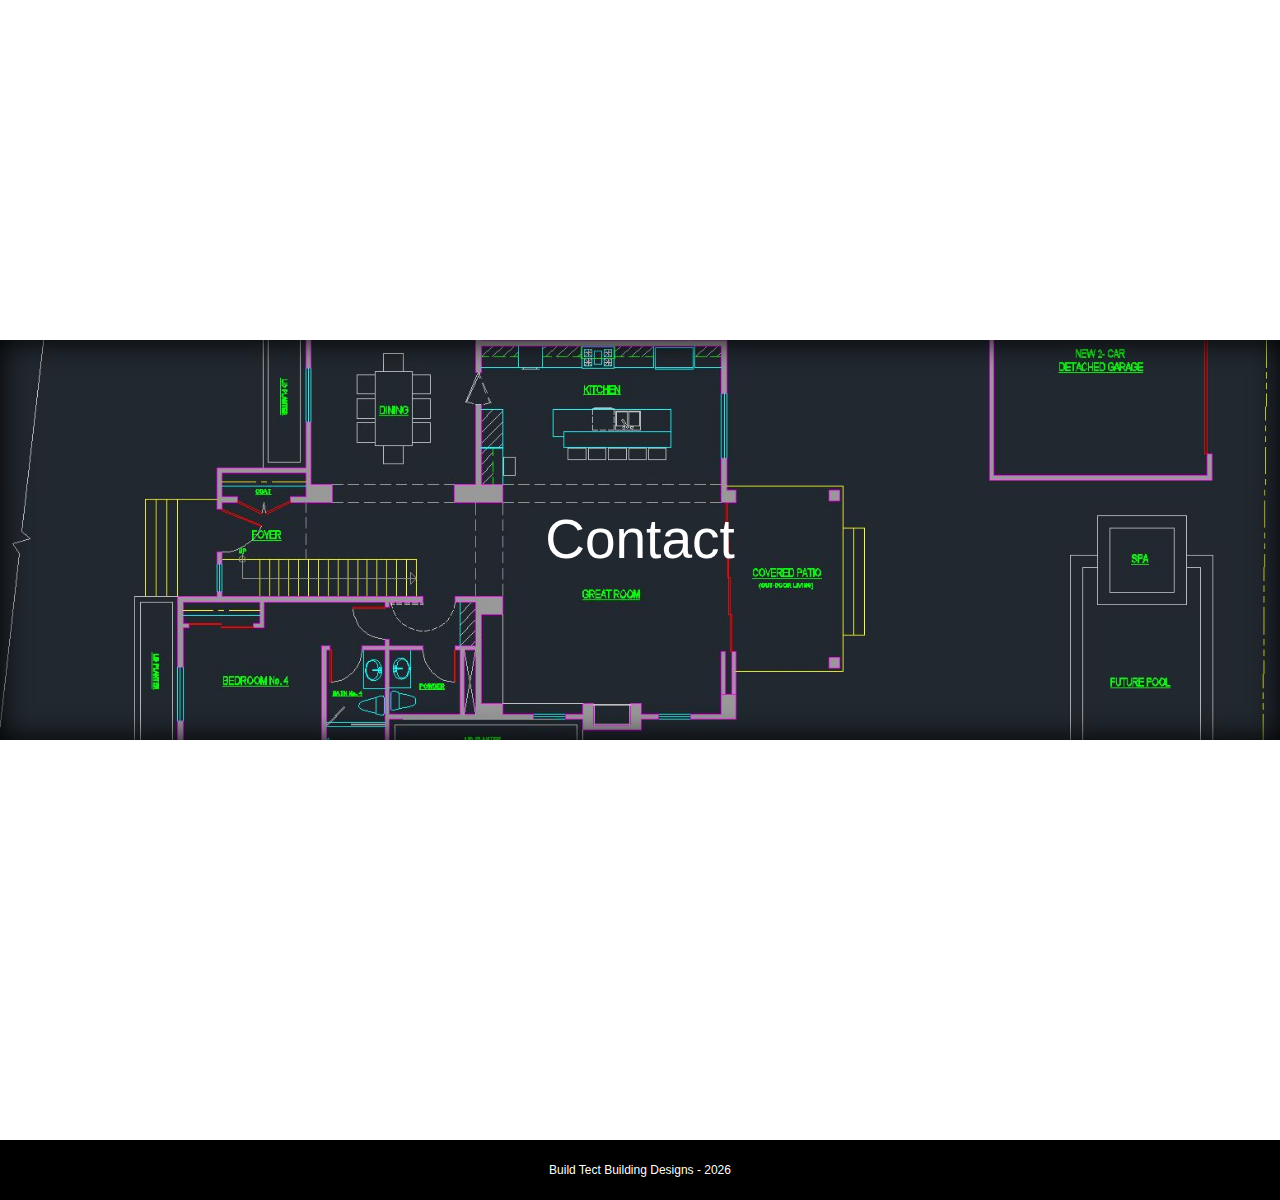
==== commit e55a1596: "Various Changes" ====
--- a/index.html
+++ b/index.html
@@ -8,10 +8,12 @@
 	<link rel="stylesheet" type="text/css" href="styles/index.css">
 	<link rel="shortcut icon" href="img/Logo.png">
 	<script src="https://ajax.googleapis.com/ajax/libs/jquery/3.4.1/jquery.min.js"></script>
+	  <script src="https://code.jquery.com/ui/1.12.1/jquery-ui.js"></script>
 	<script src="https://kit.fontawesome.com/dacea39428.js" crossorigin="anonymous"></script>
 	<script type="text/javascript" src="scripts/homepage.js"></script>
 	<script type="text/javascript" src="scripts/navscript.js"></script>
 	<script type="text/javascript" src="scripts/about-image.js"></script>
+	<script type="text/javascript" src="scripts/portfolio.js"></script>
 </head>
 <body ontouchmove >
 	<!-- Overlays -->
@@ -138,24 +140,33 @@
 						</div>
 					</div>
 				</div>
-				<div class="sect-short-cont" id="about-blurb-image-cont" data-aos="fade-up">
-					<div class="about-blurb-image">
-						<div class="about-blurb-placeholder"></div>
+				<!--<div class="sect-div"></div>-->
+				<div class="sect-short-cont" id="about-blurb-image-cont">
+					<div class="about-blurb-image" data-aos="fade-up">
+						<div class="about-blurb-placeholder">
+							<i class="far fa-calendar-alt"></i>
+						</div>
 						<h6 class="about-blurb-header tect-blue">30+</h6>
 						<h6 class="about-blurb-desc">Years of Experience</h6>
 					</div>
-					<div class="about-blurb-image">
-						<div class="about-blurb-placeholder"></div>
-						<h6 class="about-blurb-header tect-blue">30+</h6>
-						<h6 class="about-blurb-desc">Years of Experience</h6>
-					</div>
-					<div class="about-blurb-image">
-						<div class="about-blurb-placeholder"></div>
-						<h6 class="about-blurb-header tect-blue">30+</h6>
-						<h6 class="about-blurb-desc">Years of Experience</h6>
-					</div>
-				</div>
-
+					<div class="about-blurb-image" data-aos="fade-up">
+						<div class="about-blurb-placeholder">
+							<i class="fas fa-building"></i>
+						</div>
+						<h6 class="about-blurb-header tect-blue">100+</h6>
+						<h6 class="about-blurb-desc">Projects Completed</h6>
+					</div>
+					<div class="about-blurb-image" data-aos="fade-up">
+						<div class="about-blurb-placeholder">
+							<i class="fas fa-user-friends"></i>
+						</div>
+						<h6 class="about-blurb-header tect-blue">100+</h6>
+						<h6 class="about-blurb-desc">Clients Served</h6>
+					</div>
+				</div>
+				
+				<div class="short-cont-divide" id="about-divide-one"></div>
+				
 				<!--<div class="sect-short-cont" id="about-images">
 					<div class="sect-short-img-cont-main" data-aos="fade-up">
 						<div class="sect-short-img-cont" id="about-img-1" >
--- a/styles/index.css
+++ b/styles/index.css
@@ -3,7 +3,6 @@
 	padding: 0;
 	margin: 0;
 	font-family: sans-serif;
-	font-weight: 100;
 	scroll-behavior: smooth;
 	background-color: white;
 }
@@ -199,6 +198,16 @@
 	height: 100%;
 }
 
+.sect-div{
+	position: absolute;
+	left: 0px;
+	right: 0px;
+	width: 100%;
+	border-top: solid transparent 100px;
+	border-left: solid transparent;
+	border-right: solid transparent;
+}
+
 .sect-title h1{
 	font-size: 30px;
 	
@@ -222,6 +231,10 @@
 	align-items: center;
 	text-align: center;
 	align-content: space-between;
+}
+
+.short-cont-divide{
+	border: 1px solid lightgrey;
 }
 
 .sect-short-img-cont-main{
@@ -267,7 +280,7 @@
 }
 
 .img-cont-overlay-button:hover{
-	box-shadow: 0 0 5px;
+	box-shadow: 0 0 5px grey;
 	transform: scale(1.2);
 	cursor: pointer;
 }
@@ -287,7 +300,7 @@
 
 .sect-short-img-cont:hover{
 	transform: scale(1.02);
-	box-shadow: 0 0 10px;
+	box-shadow: 0 0 10px grey;
 }
 
 .learn-more{
@@ -442,49 +455,53 @@
 
 #main-sect-about{
 	height: 100%;
+	
 }
 
 #about-offer{
 }
 
 #about-us-cont{
-	width: 50%;
 }
 
 #about-offer-cont{
-	width: 50%;
 }
 
 #about-short{
 	padding: 100px;
 	display: flex;
 	flex-direction: column;
+	align-items: center;
 }
 
 #about-descriptions{
+	display: grid;
+	grid-auto-flow: column;
+	justify-content: space-around;
+	align-items: center;
+	margin: 10px 0px;
+}
+
+#about-desc-divide{
+	height: 80%;
+	margin: 30px;
+}
+
+#about-divide-one{
+	margin: 30px 0px;
+	width: 90%;
+}
+
+.about-us-desc{
+	padding: 10px;
+}
+
+#about-blurb-image-cont{
 	display: flex;
 	flex-direction: row;
 	justify-content: space-around;
 	align-items: center;
-	margin: 10px 0px;
-}
-
-#about-desc-divide{
-	border: 1px solid lightgrey;
-	height: 80%;
-	margin: 20px;
-}
-
-.about-us-desc{
-	padding: 10px;
-}
-
-#about-blurb-image-cont{
-	display: flex;
-	flex-direction: row;
-	justify-content: space-around;
-	align-items: center;
-	margin: 10px 0px;
+	margin: 15px 0px;
 }
 
 .about-blurb-image{
@@ -492,21 +509,34 @@
 	flex-direction: column;
 	align-items: center;
 	text-align: center;
-	margin: 10px 0px;
+	margin: 15px 0px;
 }
 
 .about-blurb-placeholder{
+	display: flex;
+	align-items: center;
+	justify-content: center;
+	font-size: 40px;
+	color: white;
 	background-color: #1885ff;
 	height: 120px;
 	width: 120px;
 	margin: 5px;
 	border-radius: 100%;
+	transition-property: transform, box-shadow;
+	transition: .2s;
+}
+
+.about-blurb-placeholder:hover{
+	transform: scale(1.05);
+	box-shadow: 0 0 7px grey;
 }
 
 .about-blurb-header{
 	margin: 5px;
 	padding: 0;
 }
+
 .about-blurb-desc{
 	font-size: 15px;
 	margin: 5px;
@@ -554,12 +584,15 @@
 	display: flex;
 	justify-content: center;
 	align-items: center;
+	overflow-x: hidden;
 }
 
 #portfolio-cols{
 	display: flex;
 	flex-direction: row;
 	justify-content: space-around;
+	-moz-user-select: none;
+	-webkit-user-select: none;
 }
 
 .portfolio-col-cont{
@@ -633,7 +666,7 @@
 
 .portfolio-col-cont-main:hover{
 	transform: scale(1.02);
-	box-shadow: 0 0 10px black;
+	box-shadow: 0 0 10px grey;
 }
 
 /* Contact */
@@ -852,6 +885,18 @@
 }
 
 @media only screen and (max-width: 800px){
+	#portfolio-cols{
+		display: grid;
+		grid-auto-flow: column;
+		grid-auto-columns: 248px;
+		justify-content: space-between;
+		justify-items: center;
+	}
+
+	#portfolio-cols:hover{
+		cursor: grab;
+	}
+
 	.portfolio-col-cont{
 		height: 456px;
 	}
@@ -876,7 +921,9 @@
 	}
 
 	#about-descriptions{
-		flex-direction: column;
+		grid-auto-flow: row;
+		justify-items: center;
+		grid-row-gap: 15px;
 	}
 
 	#about-us-cont{
@@ -889,6 +936,11 @@
 
 	#about-desc-divide{
 		height: none;
+		width: 80%;
+		margin: 0px;
+	}
+
+	#about-divide-one{
 		width: 80%;
 	}
 
@@ -1004,10 +1056,4 @@
 	.welcome-nav-i{
 		display: none;
 	}
-}
-
-@media only screen and (max-device-width: 1000px) and (orientation: portrait){
-}
-
-@media only screen and (max-device-width: 1000px) and (orientation: landscape){
 }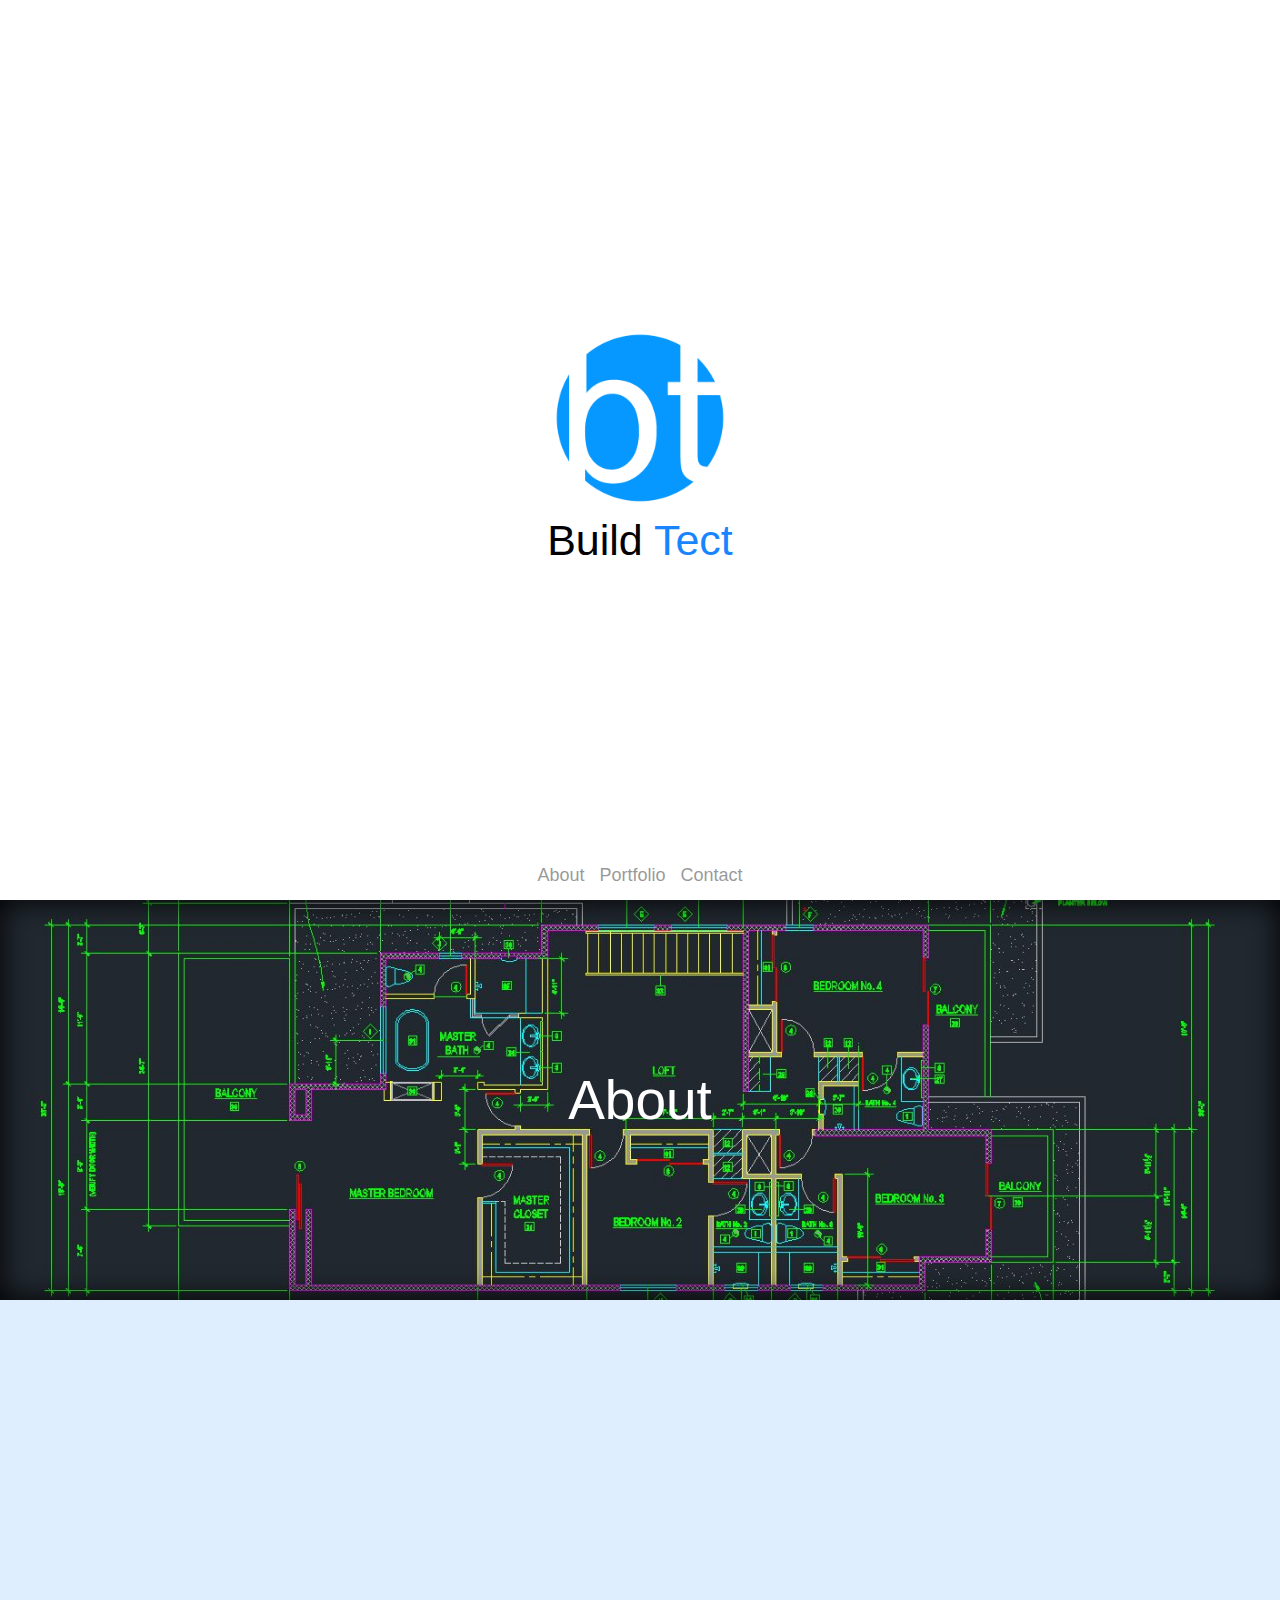
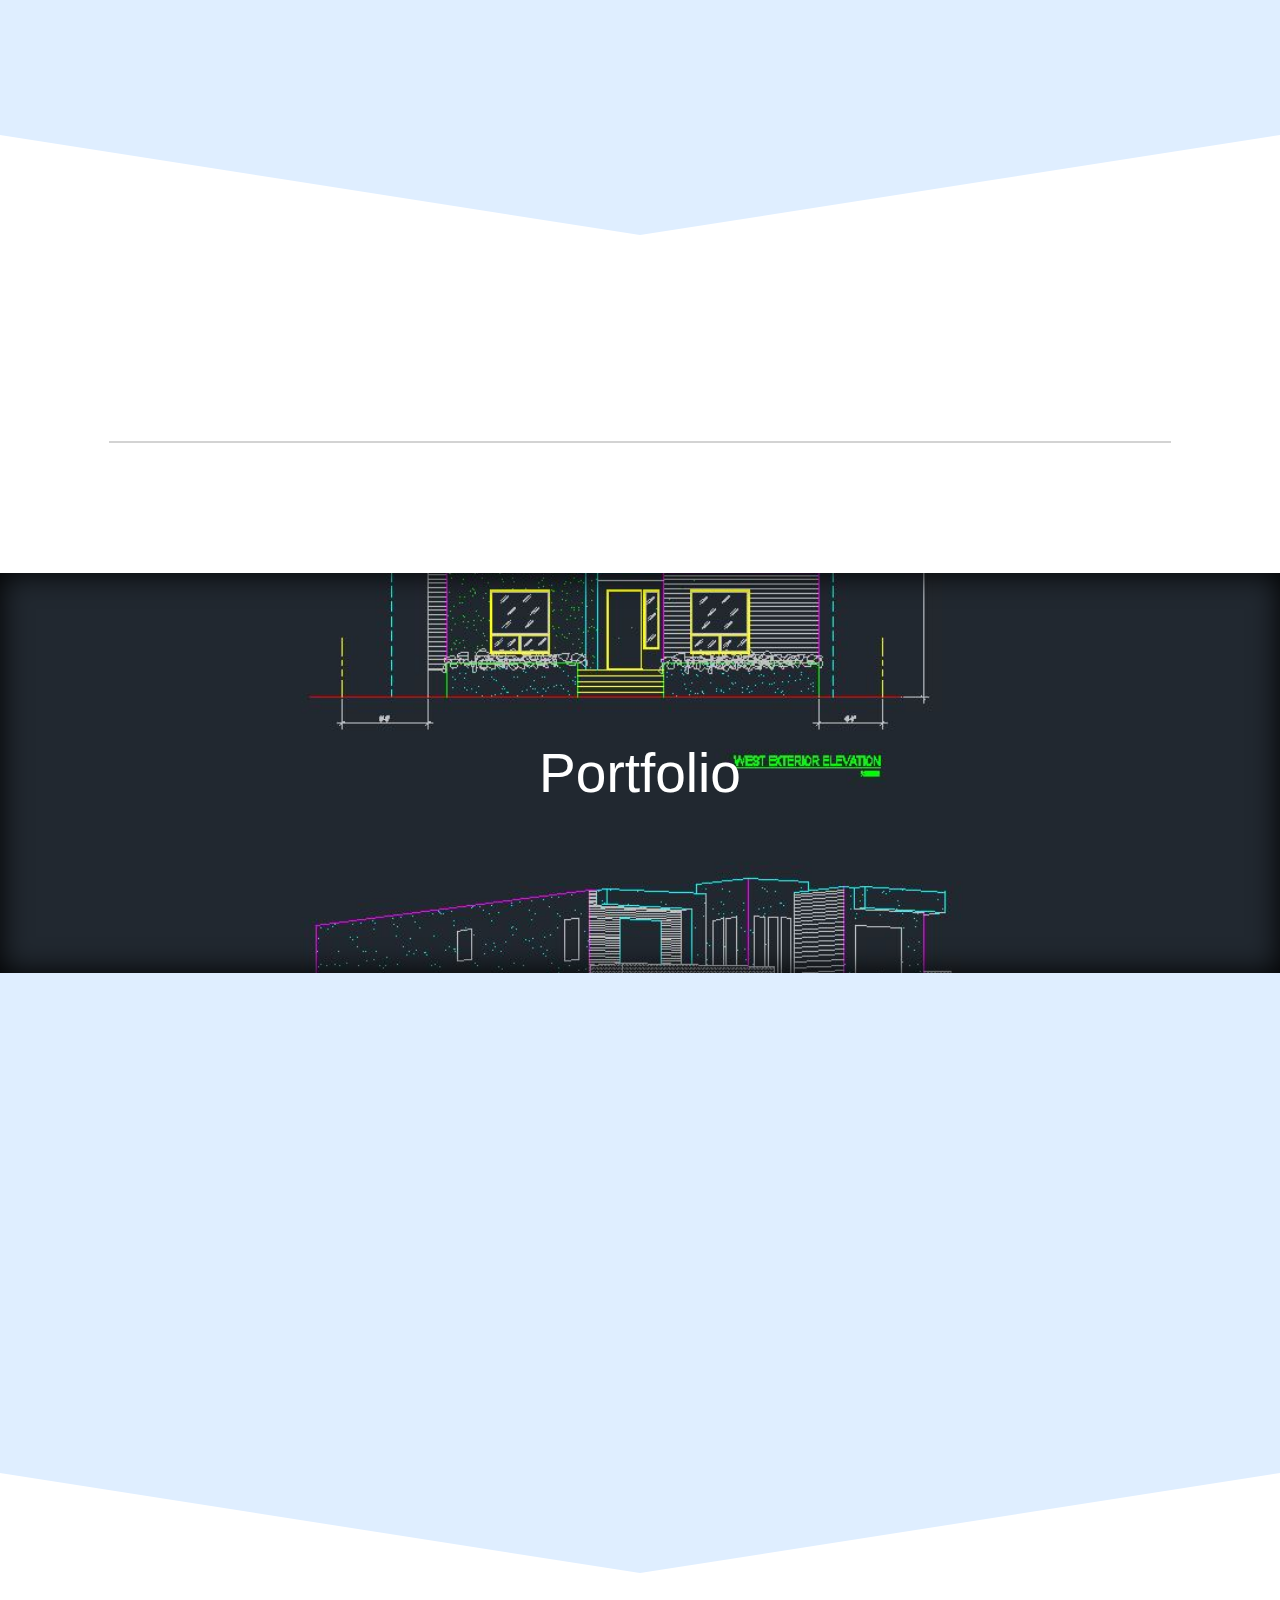
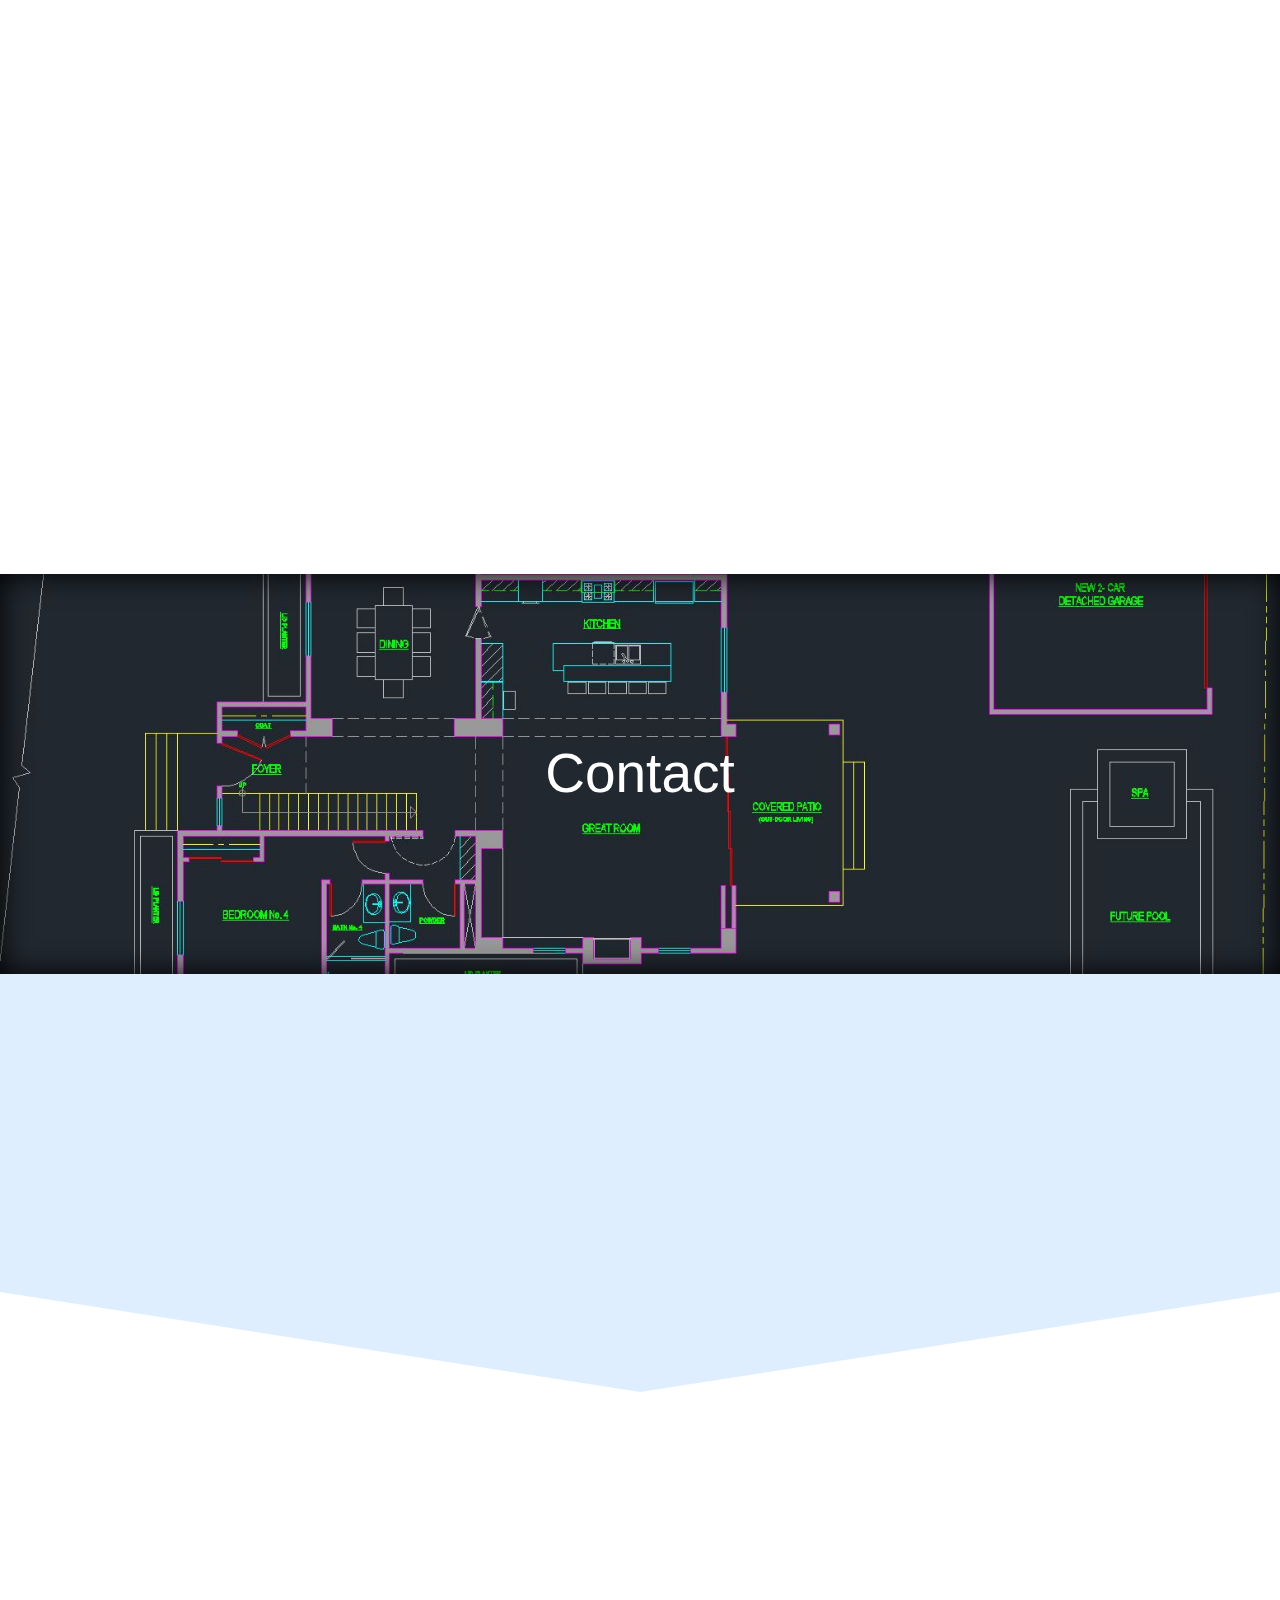
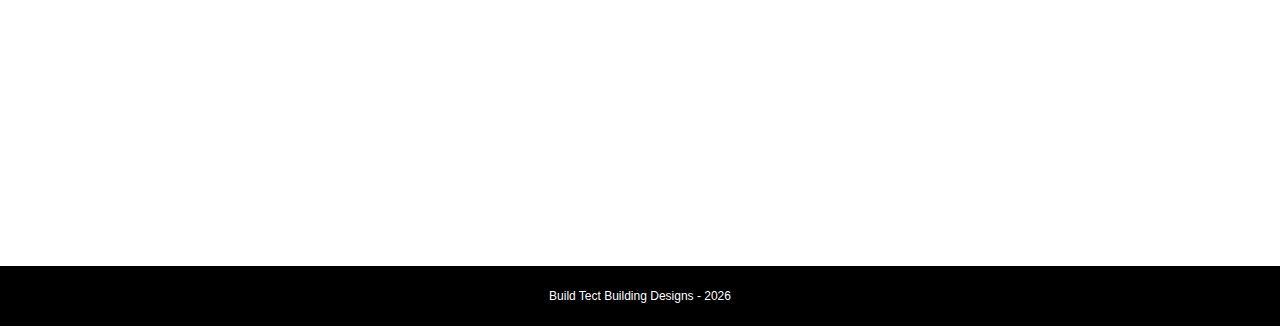
==== commit 08548e7b: "Contact Section" ====
--- a/index.html
+++ b/index.html
@@ -8,7 +8,8 @@
 	<link rel="stylesheet" type="text/css" href="styles/index.css">
 	<link rel="shortcut icon" href="img/Logo.png">
 	<script src="https://ajax.googleapis.com/ajax/libs/jquery/3.4.1/jquery.min.js"></script>
-	  <script src="https://code.jquery.com/ui/1.12.1/jquery-ui.js"></script>
+	<script src="https://code.jquery.com/ui/1.12.1/jquery-ui.js"></script>
+	<script src="scripts/jquery.ui.touch-punch.min.js"></script>
 	<script src="https://kit.fontawesome.com/dacea39428.js" crossorigin="anonymous"></script>
 	<script type="text/javascript" src="scripts/homepage.js"></script>
 	<script type="text/javascript" src="scripts/navscript.js"></script>
@@ -108,6 +109,10 @@
 			</h1>
 		</div>
 		<div class="main-sect-cont" id="main-sect-about">
+			<div class="sect-div" id="main-sect-about-sect-div">
+				<div class="sect-div-top"></div>
+				<div class="sect-div-angle"></div>
+			</div>
 			<div class="sect-short" id="about-short">
 				<div class="sect-short-cont" id="about-descriptions">
 					<div class="short-cont" id="about-us-cont" data-aos="fade-up">
@@ -140,7 +145,6 @@
 						</div>
 					</div>
 				</div>
-				<!--<div class="sect-div"></div>-->
 				<div class="sect-short-cont" id="about-blurb-image-cont">
 					<div class="about-blurb-image" data-aos="fade-up">
 						<div class="about-blurb-placeholder">
@@ -210,7 +214,19 @@
 			</h1>
 		</div>
 		<div class="main-sect-cont" id="main-sect-portfolio">
+			<div class="sect-div" id="main-sect-portfolio-sect-div">
+				<div class="sect-div-top"></div>
+				<div class="sect-div-angle"></div>
+			</div>
 			<div class="sect-short" id="portfolio-short">
+				<div class="sect-short-cont" id="portfolio-desc">
+					<div class="sect-title" id="portfolio-sect-title" data-aos="fade-up">
+						<h1>See Our <span class="tect-blue">Work</span></h1>
+					</div>
+					<p class="sect-description" id="portfolio-sect-desc" data-aos="fade-up">
+						Below are links to our jobs portfolio. Clicking on a link will automatically filter our database to show one of three job types (shown below). You may also click <a href=""><span class="tect-blue">here</span></a> to navigate to our portfolio page.  
+					</p>
+				</div>
 				<div class="sect-short-cont" id="portfolio-cols">
 					<div class="portfolio-col-cont" data-aos="fade-up">
 						<div class="portfolio-col-cont-main">
@@ -252,6 +268,7 @@
 						</div>
 					</div>
 				</div>
+				<h6 id="portfolio-scroll-prompt" data-aos="fade-up">(Grab to Scroll)</h6>
 			</div>
 		</div>
 	</div>
@@ -266,7 +283,41 @@
 			</h1>
 		</div>
 		<div class="main-sect-cont" id="main-sect-contact">
-
+			<div class="sect-div" id="main-sect-contact-sect-div">
+				<div class="sect-div-top"></div>
+				<div class="sect-div-angle"></div>
+			</div>
+			<div class="sect-short" id="contact-short">
+				<div class="sect-short-cont" id="contact-basic-info-cont" data-aos="fade-right">
+					<div class="contact-short-cont" id="contact-basic-info">
+						<div id="basic-contact-buildtect">
+							<img src="img/Logo.png">
+						</div>
+						<div id="contact-info">
+							<h5 id="contact-info-phone-h5">Phone</h5>
+							<h5 id="contact-info-addr-h5">Address</h5>
+							<h5 id="contact-info-email-h5">Email</h5>
+							<div class="short-cont-divide" id="contact-info-div"></div>
+							<h6 id="contact-info-phone">(818) 894-5335</h6>
+							<h6 id="contact-info-addr">9707 Woodley Ave. Northridge, CA. 91343</h6>
+							<h6 id="contact-info-email">info@buildtect.com</h6>
+						</div>
+					</div>
+				</div>
+				<div class="sect-short-cont" id="contact-form-cont" data-aos="fade-left">
+					<div class="contact-short-cont" id="contact-form">
+						<h1>Contact Us</h1>
+						<form id="contact-form-main">
+							<input type="text" id="contact-name" name="name" placeholder="Name">
+							<input type="text" id="contact-email" name="email" placeholder="Email">
+							<input type="text" id="contact-phone" name="phone" placeholder="Phone Number">
+							<input type="text" id="contact-subject" name="subject" placeholder="Subject">
+							<textarea id="contact-message" name="message" placeholder="Message"></textarea>
+							<input type="submit" id="contact-submit" name="submit" value="Submit">
+						</form>
+					</div>
+				</div>
+			</div>
 		</div>
 	</div>
 
--- a/styles/index.css
+++ b/styles/index.css
@@ -15,6 +15,7 @@
 	width: 100%;
 	height: 60px;
 	position: relative;
+	bottom: 0px;
 	display: flex;
 	background-color: black;
 }
@@ -202,10 +203,18 @@
 	position: absolute;
 	left: 0px;
 	right: 0px;
-	width: 100%;
-	border-top: solid transparent 100px;
-	border-left: solid transparent;
-	border-right: solid transparent;
+	width: 100vw;
+	z-index: 0;
+}
+
+.sect-div-top{
+	background-color: #dfeeff;
+}
+
+.sect-div-angle{
+	border-top: solid #dfeeff 100px;
+	border-right: solid transparent; 
+	border-left: solid transparent; 
 }
 
 .sect-title h1{
@@ -280,7 +289,7 @@
 }
 
 .img-cont-overlay-button:hover{
-	box-shadow: 0 0 5px grey;
+	box-shadow: 0 0 5px rgba(0,0,0,.5);
 	transform: scale(1.2);
 	cursor: pointer;
 }
@@ -300,7 +309,7 @@
 
 .sect-short-img-cont:hover{
 	transform: scale(1.02);
-	box-shadow: 0 0 10px grey;
+	box-shadow: 0 0 10px rgba(0,0,0,.5);
 }
 
 .learn-more{
@@ -458,6 +467,10 @@
 	
 }
 
+#main-sect-about-sect-div .sect-div-top{
+	height: 200px;
+}
+
 #about-offer{
 }
 
@@ -477,6 +490,7 @@
 #about-descriptions{
 	display: grid;
 	grid-auto-flow: column;
+	grid-template-columns: 1fr 30px 1fr;
 	justify-content: space-around;
 	align-items: center;
 	margin: 10px 0px;
@@ -484,7 +498,7 @@
 
 #about-desc-divide{
 	height: 80%;
-	margin: 30px;
+	margin: 15px;
 }
 
 #about-divide-one{
@@ -529,7 +543,7 @@
 
 .about-blurb-placeholder:hover{
 	transform: scale(1.05);
-	box-shadow: 0 0 7px grey;
+	box-shadow: 0 0 7px rgba(0,0,0,.5);
 }
 
 .about-blurb-header{
@@ -582,17 +596,45 @@
 #portfolio-short{
 	padding: 100px;
 	display: flex;
+	flex-direction: column;
 	justify-content: center;
 	align-items: center;
 	overflow-x: hidden;
+}
+
+#portfolio-desc{
+	display: flex;
+	flex-direction: column;
+	text-align: center;
+	margin: 20px 10px; 
+}
+
+#portfolio-sect-desc a:hover{
+}
+
+#portfolio-sect-title h1{
+	padding: 0px;
+	margin: 0px 0px 20px 0px;
+}
+
+.portfolio-divide{
+	width: 90%;
 }
 
 #portfolio-cols{
 	display: flex;
 	flex-direction: row;
 	justify-content: space-around;
-	-moz-user-select: none;
-	-webkit-user-select: none;
+	align-items: center;
+	/*-moz-user-select: none;
+	-webkit-user-select: none;*/
+	margin: 10px 0px;
+}
+
+#portfolio-scroll-prompt{
+	visibility: hidden;
+	margin: 0px;
+	padding: 0px;
 }
 
 .portfolio-col-cont{
@@ -666,7 +708,7 @@
 
 .portfolio-col-cont-main:hover{
 	transform: scale(1.02);
-	box-shadow: 0 0 10px grey;
+	box-shadow: 0 0 10px rgba(0,0,0,.5);
 }
 
 /* Contact */
@@ -678,7 +720,191 @@
 }
 
 #main-sect-contact{
-	height: 400px;
+	min-height: 400px;
+}
+
+#contact-short{
+	padding: 100px;
+	min-height: 0px;
+	display: grid;
+	grid-template-columns: [col-start] 1fr [col-line2] 1fr [col-end];
+	grid-column-gap: 30px;
+	align-content: center;
+	justify-items: center;
+}
+
+#contact-form-cont{
+	width: 600px;
+	height: 800px;
+	padding: 15px;
+	z-index: 10;
+}
+
+#contact-form{
+	display: grid;
+	grid-template-rows: auto 1fr;
+	width: 100%;
+	height: 100%;
+	padding: 15px;
+	background-color: #1885ff;
+	color: white;
+	box-shadow: 0 0 10px rgba(0, 0, 0, .5);
+}
+
+#contact-form h1{
+	text-align: center;
+	padding: 5px; 
+	margin: 0;
+}
+
+#contact-form-main{
+	display: grid;
+	width: 100%;
+	height: 100%;
+	padding: 20px;
+	grid-template-columns: 1fr 1fr 1fr;
+	grid-template-rows: 50px 50px 50px auto 50px;
+}
+
+#contact-form-main input, #contact-form-main textarea{
+	border: none;
+	padding: 10px;
+	margin: 5px;
+	border-radius: 5px;
+	background-color: white;
+	transition-property: background-color, box-shadow;
+	transition-duration: .2s;
+	transition-timing-function: ease-in-out;
+}
+
+#contact-form-main input[type=text]:focus, #contact-form-main textarea:focus{
+	box-shadow: 0px -2px #dfeeff,  0px 2px #dfeeff,  2px 0px #dfeeff, -2px 0px #dfeeff;
+}
+
+
+/* Contact Form Default Layout */
+#contact-name{
+	grid-column-start: 1;
+	grid-column-end: 4;
+}
+
+#contact-email{
+	grid-column-start: 1;
+	grid-column-end: 3;
+	grid-row-start: 2;
+}
+
+#contact-phone{
+}
+
+#contact-subject{
+	grid-column-start: 1;
+	grid-column-end: 4;
+	grid-row-start: 3;
+}
+
+#contact-message{
+	grid-column-start: 1;
+	grid-column-end: 4;
+	grid-row-start: 4;
+	resize: none;
+}
+
+#contact-submit{
+	grid-column-start: 3;
+	grid-column-end: 3;
+	grid-row-start: 5;
+	justify-self: end;
+	width: 110px;
+}
+
+#contact-submit:hover{
+	background-color: #dfeeff;
+	cursor: pointer;
+}
+
+#contact-basic-info-cont{
+	width: 450px;
+	height: auto;
+	z-index: 99;
+	align-self: center;
+	justify-self: center;
+}
+
+#contact-basic-info{
+	display: grid;
+	width: 100%;
+	height: 100%;
+	padding: 100px 0;
+	grid-template-columns: 1fr;
+	grid-template-rows: auto auto;
+	grid-row-gap: 50px;
+}
+
+#contact-info{
+	display: grid;
+	grid-template-columns: .5fr 30px 1fr;
+	grid-template-rows: auto auto auto;
+	padding: 0px 30px;
+	width: 100%;
+	justify-content: center;
+}
+
+#contact-info h5{
+	color: #1885ff;
+	text-align: right;
+	align-self: center;
+	justify-self: end;
+}
+
+#contact-info h6{
+	text-align: left;
+	align-self: center;
+	justify-self: start;
+}
+
+/* Contact Info Layout*/
+
+#basic-contact-buildtect{
+	background-color: white;
+	width: 80%;
+	border-radius: 100%;
+	grid-column-start: 1;
+	grid-column-end: 4;
+	align-self: center;
+	justify-self: center;
+}
+
+#basic-contact-buildtect img{
+	height: 100%;
+	width: 100%;
+	transform: scale(1.08);
+}
+
+#contact-info-div{
+	height: 80%;
+	width: 2px;
+	align-self: center;
+	justify-self: center;
+	grid-column-start: 2;
+	grid-column-end: 3;
+	grid-row-start: 1;
+	grid-row-end: 4;
+}
+
+#contact-info-phone-h5{
+	grid-row-start: 1;
+	grid-row-end: 2;
+}
+
+#contact-info-addr-h5{
+	grid-row-start: 2;
+	grid-row-end: 3;
+}
+
+#contact-info-email-h5{
+	grid-row-start: 3;
+	grid-row-end: 4;
 }
 
 /* Full Overlay */
@@ -793,11 +1019,15 @@
 }
 
 @media only screen and (max-width: 1300px){
+	#about-short{
+		padding: 100px 50px;
+	}
+	
 	#portfolio-short{
 		padding: 100px 50px;
 	}
 
-	#about-short{
+	#contact-short{
 		padding: 100px 50px;
 	}
 
@@ -812,6 +1042,65 @@
 
 	.portfolio-col-cont-main{
 		width: 100%;
+	}
+}
+
+@media only screen and (max-width: 1430px){
+	#contact-form-cont{
+		width: 500px;
+		height: 666.666666667px;
+	}
+
+	#contact-basic-info-cont{
+		width: 350px;
+	}
+}
+
+@media only screen and (max-width: 1140px){
+	#contact-form-cont{
+		width: 400px;
+		height: 533.333333333px;
+	}
+
+	#contact-basic-info-cont{
+		width: 250px;
+	}
+
+	#contact-form-main{
+		grid-template-columns: 1fr 1fr 1fr;
+		grid-template-rows: 50px 50px 50px 50px auto 50px;
+	}
+
+	#contact-email{
+		grid-column-start: 1;
+		grid-column-end: 4;
+		grid-row-start: 2;
+	}
+	#contact-phone{
+		grid-column-start: 1;
+		grid-column-end: 4;
+		grid-row-start: 3;
+	}
+
+	#contact-subject{
+		grid-column-start: 1;
+		grid-column-end: 4;
+		grid-row-start: 4;
+	}
+
+	#contact-message{
+		grid-column-start: 1;
+		grid-column-end: 4;
+		grid-row-start: 5;
+		resize: none;
+	}
+
+	#contact-submit{
+		grid-column-start: 3;
+		grid-column-end: 3;
+		grid-row-start: 6;
+		justify-self: end;
+		width: 110px;
 	}
 }
 
@@ -870,6 +1159,10 @@
 		padding: 100px 20px;
 	}
 
+	#contact-short{
+		padding: 100px 20px;
+	}
+
 	.portfolio-col-cont-main{
 		width: 100%;
 	}
@@ -884,11 +1177,26 @@
 
 }
 
+@media only screen and (max-width: 885px){
+	#contact-short{
+		padding: 0px;
+		grid-template-columns: auto;
+		grid-column-gap: 0px;
+	}
+
+
+	#contact-form-cont{
+		width: 450px;
+		height: 600px;
+		padding: 30px;
+	}
+}
+
 @media only screen and (max-width: 800px){
-	#portfolio-cols{
+	/*#portfolio-cols{
 		display: grid;
 		grid-auto-flow: column;
-		grid-auto-columns: 248px;
+		grid-auto-columns: 214.667px;
 		justify-content: space-between;
 		justify-items: center;
 	}
@@ -898,13 +1206,13 @@
 	}
 
 	.portfolio-col-cont{
-		height: 456px;
+		height: 389.333px;
 	}
 
 	.portfolio-col-cont-main{
-		width: 228px;
-
-	}
+		width: 194.667px;
+
+	}*/
 }
 
 @media only screen and (max-width: 700px){
@@ -922,6 +1230,7 @@
 
 	#about-descriptions{
 		grid-auto-flow: row;
+		grid-template-columns: auto;
 		justify-items: center;
 		grid-row-gap: 15px;
 	}
@@ -959,8 +1268,49 @@
 		margin: 15px 30px;
 		width: 100%;
 	}
-}
-
+
+	#portfolio-cols{
+		display: grid;
+		grid-auto-flow: column;
+		grid-auto-columns: 214.667px;
+		justify-content: space-between;
+		justify-items: center;
+	}
+
+	#portfolio-scroll-prompt{
+		visibility: visible;
+		margin: 0px 0px 20px 0px;
+	}
+
+	#portfolio-cols:hover{
+		cursor: grab;
+	}
+
+	.portfolio-col-cont{
+		height: 389.333px;
+	}
+
+	.portfolio-col-cont-main{
+		width: 194.667px;
+
+	}
+}
+
+@media only screen and (max-width: 450px){
+	#contact-short{
+		/*grid-row-gap: 30px;*/
+	}
+
+	#contact-form-cont{
+		width: 100%;
+		height: 600px;
+		padding: 0;
+	}
+
+	#contact-basic-info-cont{
+		width: 100%;
+	}
+}
 
 @media only screen and (max-width: 400px){
 	.navi-search-button{
